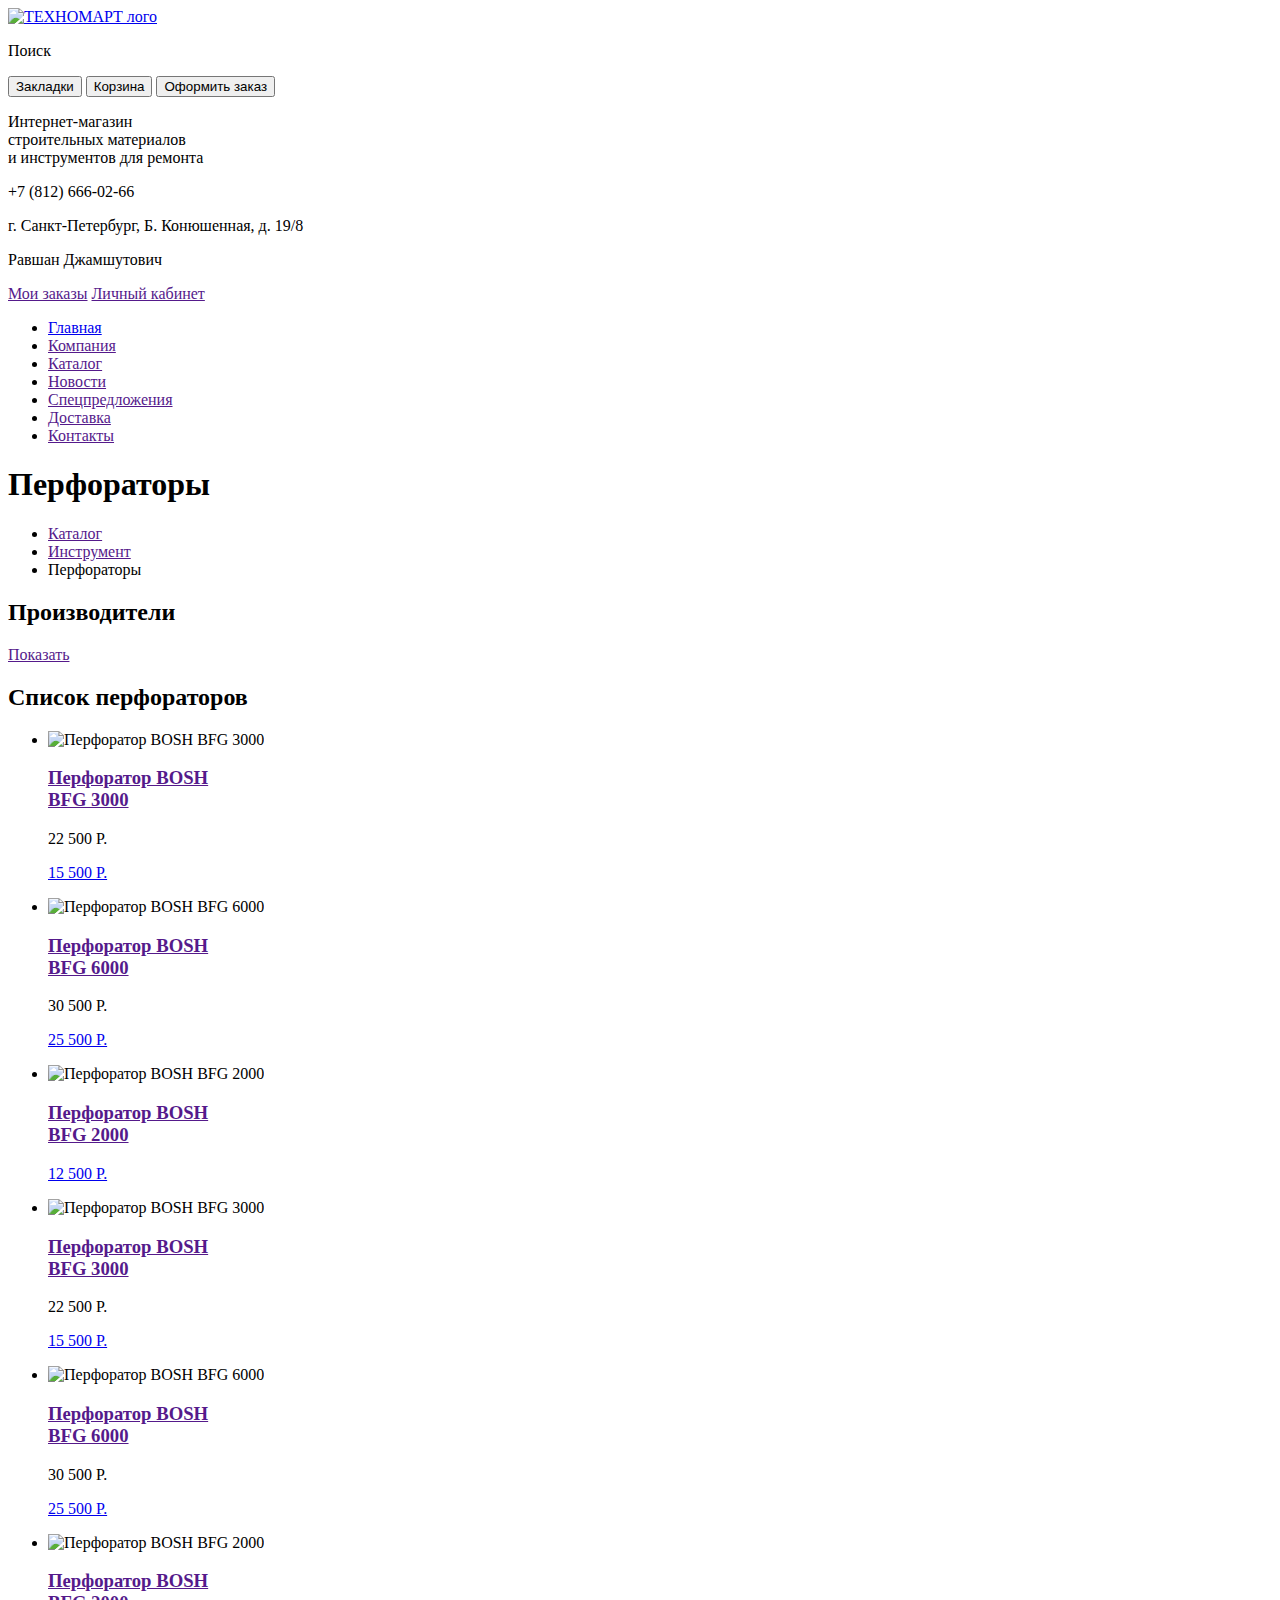
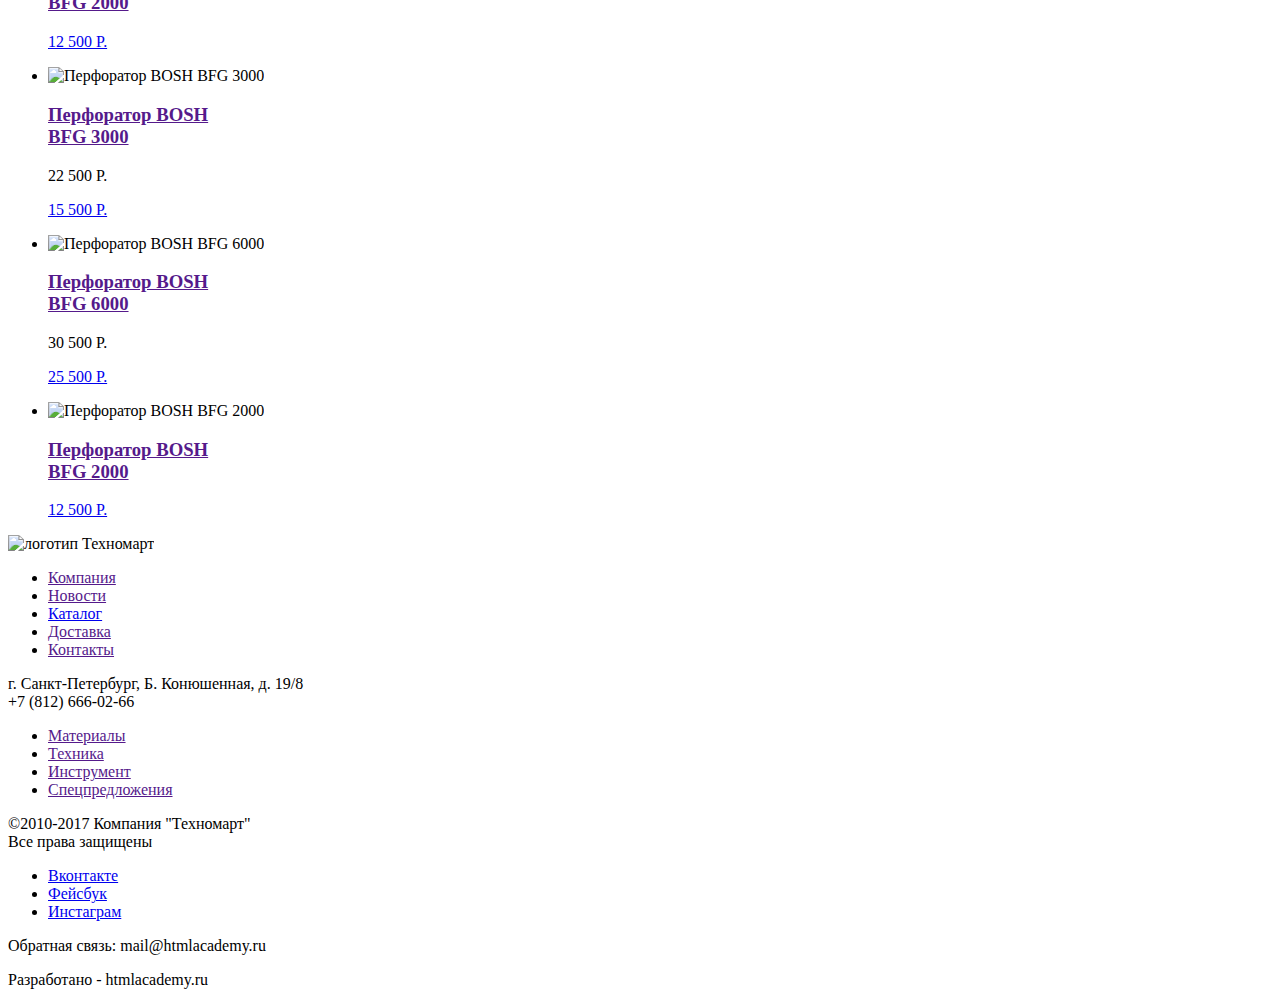
==== catalog-1000.html @ b05a65b6 "Revert "Revert "верстка внутренней страницы""" ====
<!DOCTYPE html>
<html lang="en">
<head>
    <meta charset="UTF-8">
    <title>КАталог Техномарт</title>
</head>
<body>
  <header>
    <nav>
                    <div> 
                     <a href="index.html">
                      <img src="img/logo.svg" alt="ТЕХНОМАРТ лого" width="320" height="150">
                     </a>
                     <p>Поиск <!-- Здесь будет форма --></p>
                   
                     <input type="button" value="Закладки">
                     <input type="button" value="Корзина">
                     <input type="button" value="Оформить заказ">
                   </div>
                   <p>Интернет-магазин<br> строительных материалов<br> и инструментов для ремонта</p>
                   <div>
                     <span>+7 (812) 666-02-66</span>
                     <p>г. Санкт-Петербург, Б. Конюшенная, д. 19/8</p>
                   </div>
                   
                     <p>
                       <span>Равшан Джамшутович</span>
                     </p>
                     <a href="">Мои заказы</a>
                     <a href="">Личный кабинет</a>
                     <ul>
                     <li><a href="index.html">Главная</a></li>
                     <li><a href="">Компания</a></li>
                     <li><a href="">Каталог</a></li>
                     <li><a href="">Новости</a></li>
                     <li><a href="">Спецпредложения</a></li>
                     <li><a href="">Доставка</a></li>
                     <li><a href="">Контакты</a></li>
                     </ul>
                     
                    </nav>
  </header>
<main>
        <h1>Перфораторы</h1>
        <ul>
            <li><a href="">Каталог</a></li>
            <li><a href="">Инструмент</a></li>
            <li>Перфораторы</li>
        </ul>
      <section>
        <!--здесь позже будет блок с фильтром слева-->
      </section>  
      <section>
          <!--здесь позже будет блок с фильтром горизонтально-->
        </section> 
      <section>
        <h2>Производители</h2>
        <!--тут будет форма-->
        <a href="">Показать</a>
      </section>
      <section>
        <h2>Список перфораторов</h2>
        <ul>
          <li>            
            <p>
              <img src="img/" width="220" height="165" alt="Перфоратор BOSH BFG 3000">
            </p>  
            <h3>
              <a href=""><span>Перфоратор BOSH</span><br> <span>BFG 3000</span></a>
            </h3>
              <p><span>22 500 P.</span></p>
            <p><a href="#">15 500 P.</a></p>
              
          </li>
          <li>              
              <p>
                <img src="img/" width="220" height="165" alt="Перфоратор BOSH BFG 6000">
              </p> 
            <h3> 
              <a href=""><span>Перфоратор BOSH</span><br> <span>BFG 6000</span></a>
            </h3>
              <p><span>30 500 P.</span></p>
              <p><a href="#">25 500 P.</a></p>
                
            </li>
            <li>                
                <p>
                  <img src="img/" width="220" height="165" alt="Перфоратор BOSH BFG 2000">
                </p>
              <h3>  
                <a href=""><span>Перфоратор BOSH</span><br> <span>BFG 2000</span></a>
              </h3>
                <p><a href="#">12 500 P.</a></p>                  
              </li>
              <li>                  
                  <p>
                    <img src="img/" width="220" height="165" alt="Перфоратор BOSH BFG 3000">
                  </p>
                  <h3>  
                  <a href=""><span>Перфоратор BOSH</span><br> <span>BFG 3000</span></a>
                  </h3>
                  <p><span>22 500 P.</span></p>
                  <p><a href="#">15 500 P.</a></p>                  
                </li>
                <li>                    
                    <p>
                      <img src="img/" width="220" height="165" alt="Перфоратор BOSH BFG 6000">
                    </p> 
                  <h3> 
                    <a href=""><span>Перфоратор BOSH</span><br> <span>BFG 6000</span></a>
                  </h3>
                    <p><span>30 500 P.</span></p>
                    <p><a href="#">25 500 P.</a></p>                      
                  </li>
                  <li>                      
                      <p>
                        <img src="img/" width="220" height="165" alt="Перфоратор BOSH BFG 2000">
                      </p> 
                    <h3> 
                      <a href=""><span>Перфоратор BOSH</span><br> <span>BFG 2000</span></a>
                    </h3> 
                      <p><a href="#">12 500 P.</a></p>                       
                    </li>
                    <li>                        
                        <p>
                          <img src="img/" width="220" height="165" alt="Перфоратор BOSH BFG 3000">
                        </p> 
                      <h3> 
                        <a href=""><span>Перфоратор BOSH</span><br> <span>BFG 3000</span></a>
                      </h3>
                        <p><span>22 500 P.</span></p>
                        <p><a href="#">15 500 P.</a></p>                          
                      </li>
                      <li>                          
                          <p>
                            <img src="img/" width="220" height="165" alt="Перфоратор BOSH BFG 6000">
                          </p>  
                        <h3>
                          <a href=""><span>Перфоратор BOSH</span><br> <span>BFG 6000</span></a>
                        </h3> 
                          <p><span>30 500 P.</span></p>
                          <p><a href="#">25 500 P.</a></p>                           
                        </li>                        
                          <li>                              
                              <p>
                                <img src="img/" width="220" height="165" alt="Перфоратор BOSH BFG 2000">
                              </p>
                            <h3>  
                              <a href=""><span>Перфоратор BOSH</span><br> <span>BFG 2000</span></a>
                            </h3> 
                              <p><a href="#">12 500 P.</a></p>                               
                            </li>

        </ul>
      </section>
      <section>
        <!--тут будет навигация каталога-->
      </section>
      <section>
        <!--тут будет секция "пара слов о перфораторах"-->
      </section>

  <footer>
      <div>
          <a>
            <img src="img/logo.svg" alt="логотип Техномарт">
          </a>
          <ul>
            <li><a href="">Компания</a></li>
            <li><a href="">Новости</a></li>
            <li><a href="catalog.html">Каталог</a></li>
            <li><a href="">Доставка</a></li>
            <li><a href="">Контакты</a></li>
          </ul>
          <p>
            г. Санкт-Петербург, Б. Конюшенная, д. 19/8<br>
            +7 (812) 666-02-66
          </p>
          <ul>
              <li><a href="">Материалы</a></li>
              <li><a href="">Техника</a></li>
              <li><a href="">Инструмент</a></li>
              <li><a href="">Спецпредложения</a></li>
          </ul>
          </div>
          <div>
          <p>
              ©2010-2017 Компания "Техномарт"<br>Все права защищены
          </p>
          </div>
          <div>
            <ul>
                <li><a href="#">Вконтакте</a></li>
                <li><a href="#">Фейсбук</a></li>
                <li><a href="#">Инстаграм</a></li>
            </ul>
          </div>
          <p>Обратная связь: <span>mail@htmlacademy.ru</span></p>
          <p>Разработано - <span>htmlacademy.ru</span></p>
  </footer>
</main>

</body>
</html>
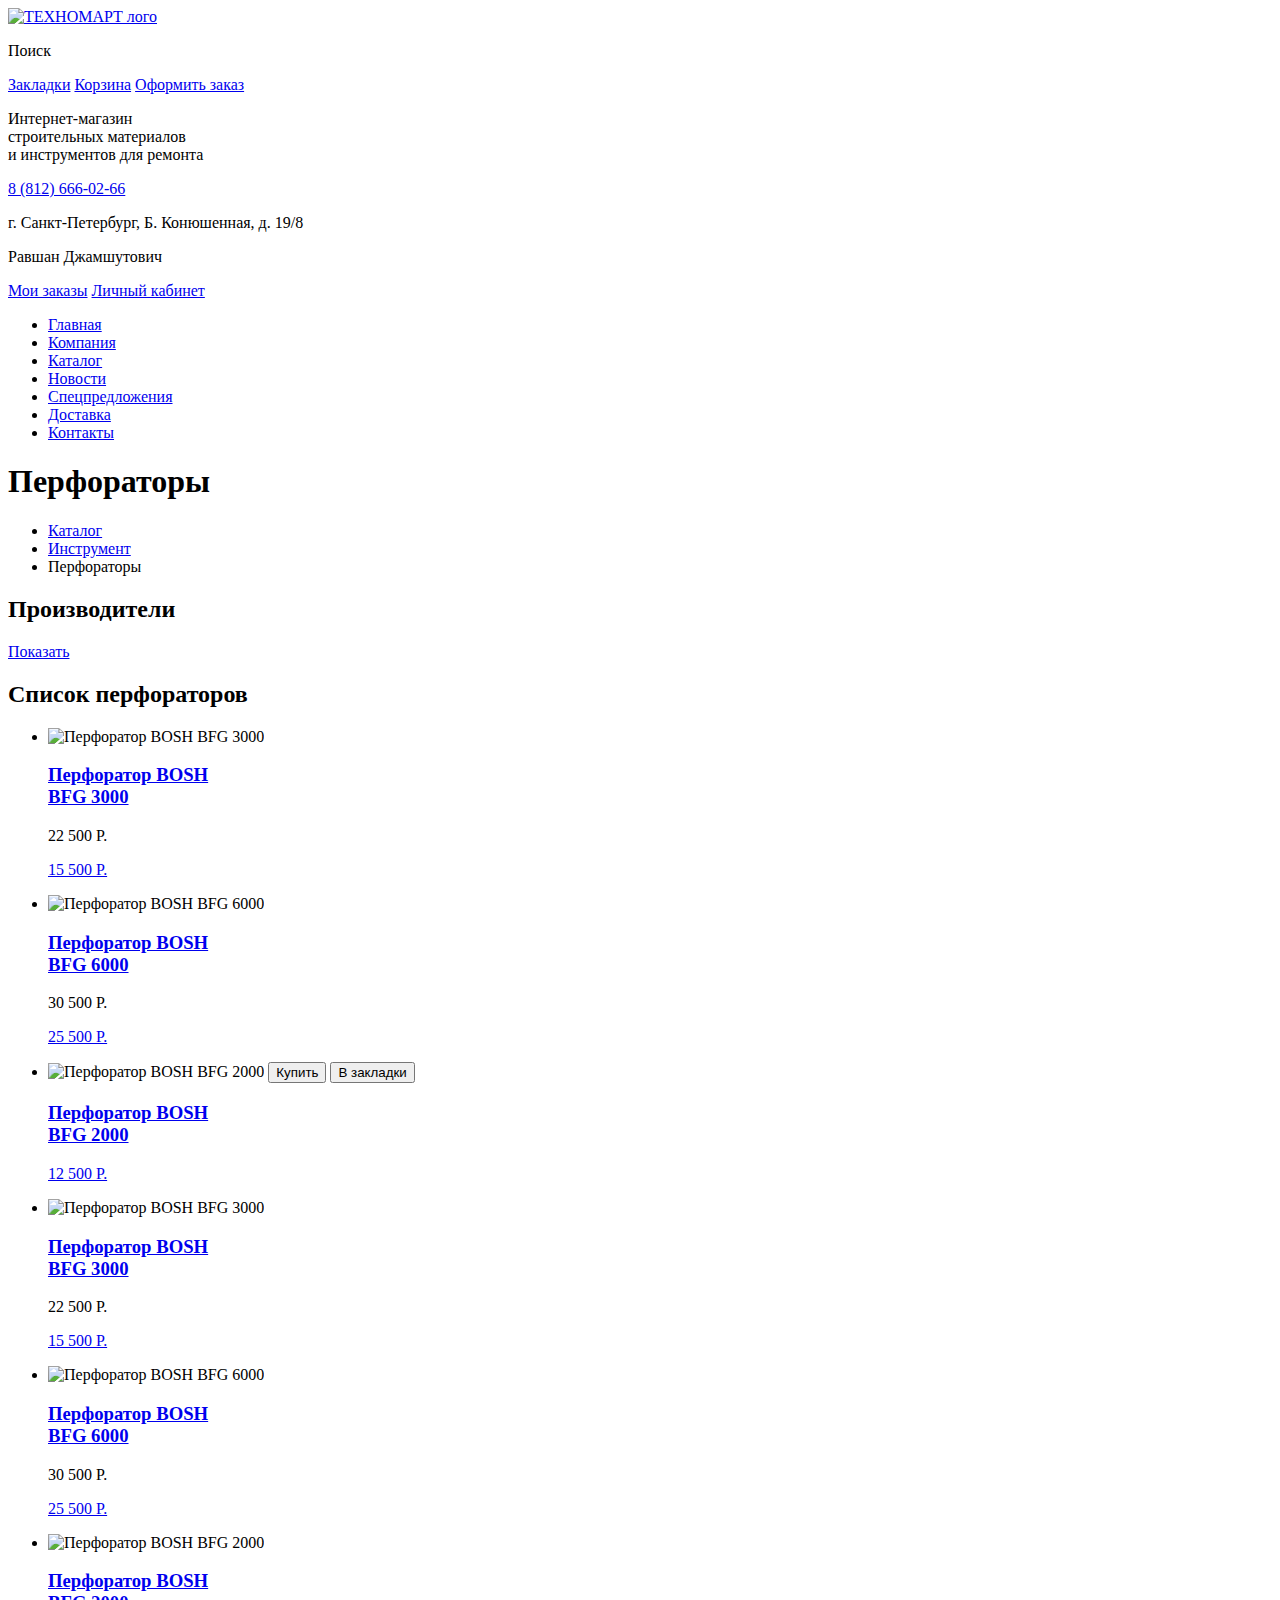
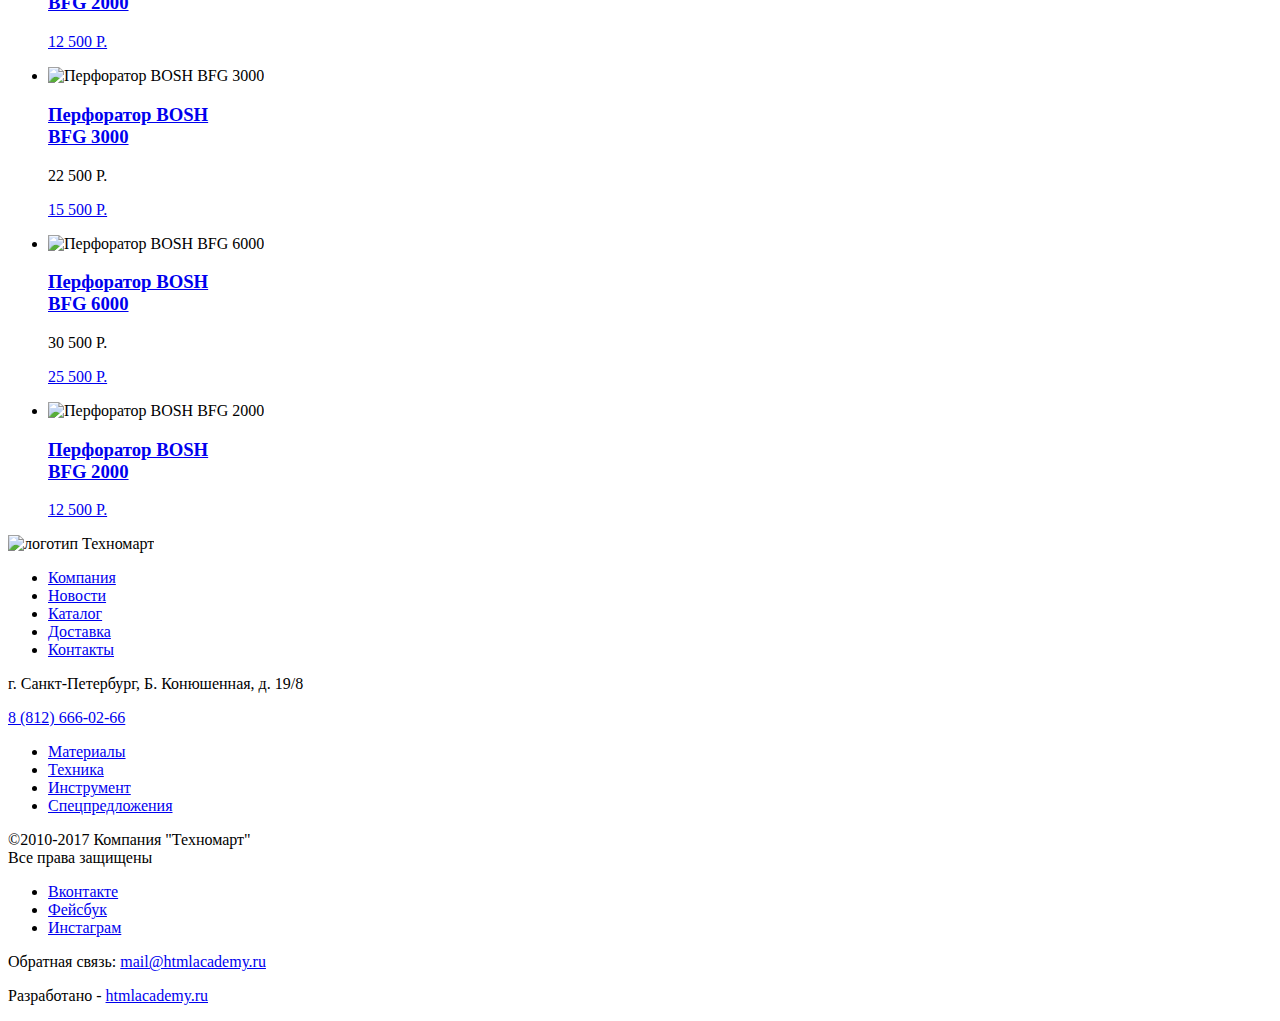
==== commit 3747dd8b: "Исправила телефон в теге" ====
--- a/catalog-1000.html
+++ b/catalog-1000.html
@@ -7,150 +7,108 @@
 <body>
   <header>
     <nav>
-                    <div> 
-                     <a href="index.html">
-                      <img src="img/logo.svg" alt="ТЕХНОМАРТ лого" width="320" height="150">
-                     </a>
-                     <p>Поиск <!-- Здесь будет форма --></p>
-                   
-                     <input type="button" value="Закладки">
-                     <input type="button" value="Корзина">
-                     <input type="button" value="Оформить заказ">
-                   </div>
-                   <p>Интернет-магазин<br> строительных материалов<br> и инструментов для ремонта</p>
-                   <div>
-                     <span>+7 (812) 666-02-66</span>
-                     <p>г. Санкт-Петербург, Б. Конюшенная, д. 19/8</p>
-                   </div>
-                   
-                     <p>
-                       <span>Равшан Джамшутович</span>
-                     </p>
-                     <a href="">Мои заказы</a>
-                     <a href="">Личный кабинет</a>
-                     <ul>
-                     <li><a href="index.html">Главная</a></li>
-                     <li><a href="">Компания</a></li>
-                     <li><a href="">Каталог</a></li>
-                     <li><a href="">Новости</a></li>
-                     <li><a href="">Спецпредложения</a></li>
-                     <li><a href="">Доставка</a></li>
-                     <li><a href="">Контакты</a></li>
-                     </ul>
-                     
-                    </nav>
+      <div>
+        <a href="index.html">
+          <img src="img/logo.svg" alt="ТЕХНОМАРТ лого" width="320" height="150">
+        </a>
+          <p>Поиск <!-- Здесь будет форма --></p>
+           <a href="#">Закладки</a>
+           <a href="#">Корзина</a>
+           <a href="#">Оформить заказ</a>
+      </div>
+        <p>Интернет-магазин<br> строительных материалов<br> и инструментов для ремонта</p>
+          <div>
+            <a href="tel:+78126660266">8 (812) 666-02-66</a>
+              <p>г. Санкт-Петербург, Б. Конюшенная, д. 19/8</p>
+          </div>
+            <p><span>Равшан Джамшутович</span></p>
+              <a href="#">Мои заказы</a>
+              <a href="#">Личный кабинет</a>
+                <ul>
+                  <li><a href="index.html">Главная</a></li>
+                  <li><a href="#">Компания</a></li>
+                  <li><a href="#">Каталог</a></li>
+                  <li><a href="#">Новости</a></li>
+                  <li><a href="#">Спецпредложения</a></li>
+                  <li><a href="#">Доставка</a></li>
+                  <li><a href="#">Контакты</a></li>
+                </ul>
+    </nav>
   </header>
 <main>
-        <h1>Перфораторы</h1>
-        <ul>
-            <li><a href="">Каталог</a></li>
-            <li><a href="">Инструмент</a></li>
-            <li>Перфораторы</li>
-        </ul>
+  <h1>Перфораторы</h1>
+    <ul>
+      <li><a href="#">Каталог</a></li>
+      <li><a href="#">Инструмент</a></li>
+      <li>Перфораторы</li>
+    </ul>
       <section>
         <!--здесь позже будет блок с фильтром слева-->
-      </section>  
+      </section>
       <section>
           <!--здесь позже будет блок с фильтром горизонтально-->
-        </section> 
+      </section>
       <section>
         <h2>Производители</h2>
-        <!--тут будет форма-->
-        <a href="">Показать</a>
+         <!--тут будет форма-->
+           <a href="#">Показать</a>
       </section>
       <section>
         <h2>Список перфораторов</h2>
         <ul>
-          <li>            
-            <p>
-              <img src="img/" width="220" height="165" alt="Перфоратор BOSH BFG 3000">
-            </p>  
-            <h3>
-              <a href=""><span>Перфоратор BOSH</span><br> <span>BFG 3000</span></a>
-            </h3>
-              <p><span>22 500 P.</span></p>
-            <p><a href="#">15 500 P.</a></p>
-              
+          <li>
+             <img src="img/" width="220" height="165" alt="Перфоратор BOSH BFG 3000">
+               <h3><a href="#">Перфоратор BOSH<br> <span>BFG 3000</a></h3>
+                 <p><span>22 500 P.</span></p>
+                 <p><a href="#">15 500 P.</a></>
           </li>
-          <li>              
-              <p>
-                <img src="img/" width="220" height="165" alt="Перфоратор BOSH BFG 6000">
-              </p> 
-            <h3> 
-              <a href=""><span>Перфоратор BOSH</span><br> <span>BFG 6000</span></a>
-            </h3>
-              <p><span>30 500 P.</span></p>
-              <p><a href="#">25 500 P.</a></p>
-                
-            </li>
-            <li>                
-                <p>
-                  <img src="img/" width="220" height="165" alt="Перфоратор BOSH BFG 2000">
-                </p>
-              <h3>  
-                <a href=""><span>Перфоратор BOSH</span><br> <span>BFG 2000</span></a>
-              </h3>
-                <p><a href="#">12 500 P.</a></p>                  
-              </li>
-              <li>                  
-                  <p>
-                    <img src="img/" width="220" height="165" alt="Перфоратор BOSH BFG 3000">
-                  </p>
-                  <h3>  
-                  <a href=""><span>Перфоратор BOSH</span><br> <span>BFG 3000</span></a>
-                  </h3>
-                  <p><span>22 500 P.</span></p>
-                  <p><a href="#">15 500 P.</a></p>                  
-                </li>
-                <li>                    
-                    <p>
-                      <img src="img/" width="220" height="165" alt="Перфоратор BOSH BFG 6000">
-                    </p> 
-                  <h3> 
-                    <a href=""><span>Перфоратор BOSH</span><br> <span>BFG 6000</span></a>
-                  </h3>
-                    <p><span>30 500 P.</span></p>
-                    <p><a href="#">25 500 P.</a></p>                      
-                  </li>
-                  <li>                      
-                      <p>
-                        <img src="img/" width="220" height="165" alt="Перфоратор BOSH BFG 2000">
-                      </p> 
-                    <h3> 
-                      <a href=""><span>Перфоратор BOSH</span><br> <span>BFG 2000</span></a>
-                    </h3> 
-                      <p><a href="#">12 500 P.</a></p>                       
-                    </li>
-                    <li>                        
-                        <p>
-                          <img src="img/" width="220" height="165" alt="Перфоратор BOSH BFG 3000">
-                        </p> 
-                      <h3> 
-                        <a href=""><span>Перфоратор BOSH</span><br> <span>BFG 3000</span></a>
-                      </h3>
-                        <p><span>22 500 P.</span></p>
-                        <p><a href="#">15 500 P.</a></p>                          
-                      </li>
-                      <li>                          
-                          <p>
-                            <img src="img/" width="220" height="165" alt="Перфоратор BOSH BFG 6000">
-                          </p>  
-                        <h3>
-                          <a href=""><span>Перфоратор BOSH</span><br> <span>BFG 6000</span></a>
-                        </h3> 
-                          <p><span>30 500 P.</span></p>
-                          <p><a href="#">25 500 P.</a></p>                           
-                        </li>                        
-                          <li>                              
-                              <p>
-                                <img src="img/" width="220" height="165" alt="Перфоратор BOSH BFG 2000">
-                              </p>
-                            <h3>  
-                              <a href=""><span>Перфоратор BOSH</span><br> <span>BFG 2000</span></a>
-                            </h3> 
-                              <p><a href="#">12 500 P.</a></p>                               
-                            </li>
-
+          <li>
+            <img src="img/" width="220" height="165" alt="Перфоратор BOSH BFG 6000">
+              <h3><a href="#">Перфоратор BOSH<br> BFG 6000</a></h3>
+                <p><span>30 500 P.</span></p>
+                <p><a href="#">25 500 P.</a></p>
+          </li>
+          <li>
+              <img src="img/" width="220" height="165" alt="Перфоратор BOSH BFG 2000">
+                <button type="button">Купить</button>
+                <button type="button">В закладки</button>
+                  <h3><a href="#">Перфоратор BOSH<br> BFG 2000</a></h3>
+                    <p><a href="#">12 500 P.</a></p>
+          </li>
+          <li>
+            <img src="img/" width="220" height="165" alt="Перфоратор BOSH BFG 3000">
+              <h3><a href="#">Перфоратор BOSH<br> BFG 3000</a></h3>
+                <p><span>22 500 P.</span></p>
+                <p><a href="#">15 500 P.</a></p>
+          </li>
+          <li>
+            <img src="img/" width="220" height="165" alt="Перфоратор BOSH BFG 6000">
+              <h3><a href="#">Перфоратор BOSH<br> BFG 6000</a></h3>
+                <p><span>30 500 P.</span></p>
+                <p><a href="#">25 500 P.</a></p>
+          </li>
+          <li>
+            <img src="img/" width="220" height="165" alt="Перфоратор BOSH BFG 2000">
+              <h3><a href="#">Перфоратор BOSH<br> BFG 2000</a></h3>
+                <p><a href="#">12 500 P.</a></p>
+          </li>
+          <li>
+            <img src="img/" width="220" height="165" alt="Перфоратор BOSH BFG 3000">
+              <h3><a href="#">Перфоратор BOSH<br> BFG 3000</a></h3>
+                <p><span>22 500 P.</span></p>
+                <p><a href="#">15 500 P.</a></p>
+          </li>
+          <li>
+            <img src="img/" width="220" height="165" alt="Перфоратор BOSH BFG 6000">
+              <h3><a href="#">Перфоратор BOSH<br> BFG 6000</a></h3>
+                <p><span>30 500 P.</span></p>
+                <p><a href="#">25 500 P.</a></p>
+          </li>
+          <li>
+            <img src="img/" width="220" height="165" alt="Перфоратор BOSH BFG 2000">
+              <h3><a href="#">Перфоратор BOSH<br>BFG 2000</a></h3>
+                <p><a href="#">12 500 P.</a></p>
+          </li>
         </ul>
       </section>
       <section>
@@ -161,44 +119,38 @@
       </section>
 
   <footer>
-      <div>
-          <a>
-            <img src="img/logo.svg" alt="логотип Техномарт">
-          </a>
-          <ul>
-            <li><a href="">Компания</a></li>
-            <li><a href="">Новости</a></li>
-            <li><a href="catalog.html">Каталог</a></li>
-            <li><a href="">Доставка</a></li>
-            <li><a href="">Контакты</a></li>
-          </ul>
-          <p>
-            г. Санкт-Петербург, Б. Конюшенная, д. 19/8<br>
-            +7 (812) 666-02-66
-          </p>
-          <ul>
-              <li><a href="">Материалы</a></li>
-              <li><a href="">Техника</a></li>
-              <li><a href="">Инструмент</a></li>
-              <li><a href="">Спецпредложения</a></li>
-          </ul>
-          </div>
-          <div>
-          <p>
-              ©2010-2017 Компания "Техномарт"<br>Все права защищены
-          </p>
-          </div>
-          <div>
-            <ul>
-                <li><a href="#">Вконтакте</a></li>
-                <li><a href="#">Фейсбук</a></li>
-                <li><a href="#">Инстаграм</a></li>
-            </ul>
-          </div>
-          <p>Обратная связь: <span>mail@htmlacademy.ru</span></p>
-          <p>Разработано - <span>htmlacademy.ru</span></p>
+   <div>
+     <a><img src="img/logo.svg" alt="логотип Техномарт"></a>
+      <ul>
+        <li><a href="#">Компания</a></li>
+        <li><a href="#">Новости</a></li>
+        <li><a href="#">Каталог</a></li>
+        <li><a href="#">Доставка</a></li>
+        <li><a href="#">Контакты</a></li>
+      </ul>
+        <p>г. Санкт-Петербург, Б. Конюшенная, д. 19/8<br></p>
+          <a href="tel:+78126660266">8 (812) 666-02-66</a>
+           <ul>
+            <li><a href="#">Материалы</a></li>
+            <li><a href="#">Техника</a></li>
+            <li><a href="#">Инструмент</a></li>
+            <li><a href="#">Спецпредложения</a></li>
+           </ul>
+    </div>
+    <div>
+      <p>©2010-2017 Компания "Техномарт"<br>Все права защищены</p>
+    </div>
+    <div>
+      <ul>
+        <li><a href="#">Вконтакте</a></li>
+        <li><a href="#">Фейсбук</a></li>
+        <li><a href="#">Инстаграм</a></li>
+      </ul>
+    </div>
+      <p>Обратная связь: <a href="mailto:mail@htmlacademy.ru">mail@htmlacademy.ru</a></p>
+      <p>Разработано - <a href="htmlacademy.ru">htmlacademy.ru</a></p>
   </footer>
 </main>
 
 </body>
-</html>+</html>
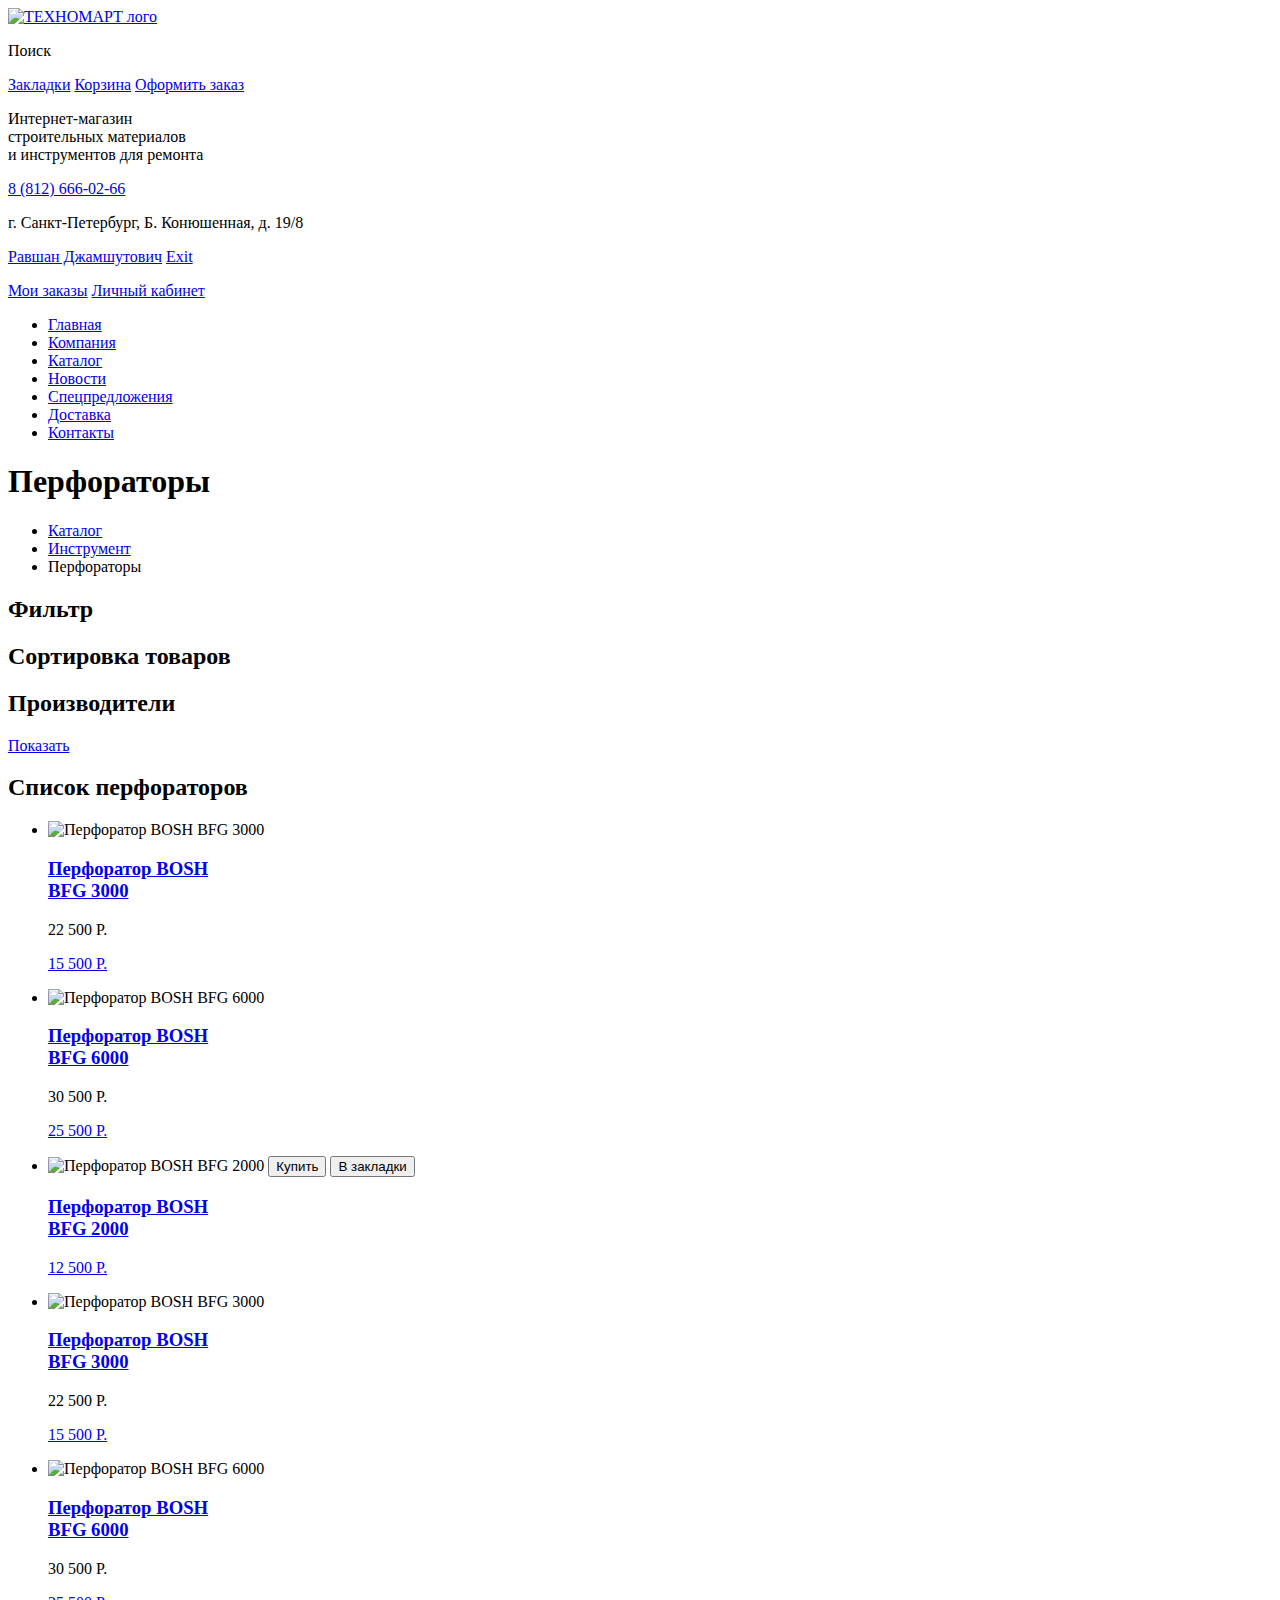
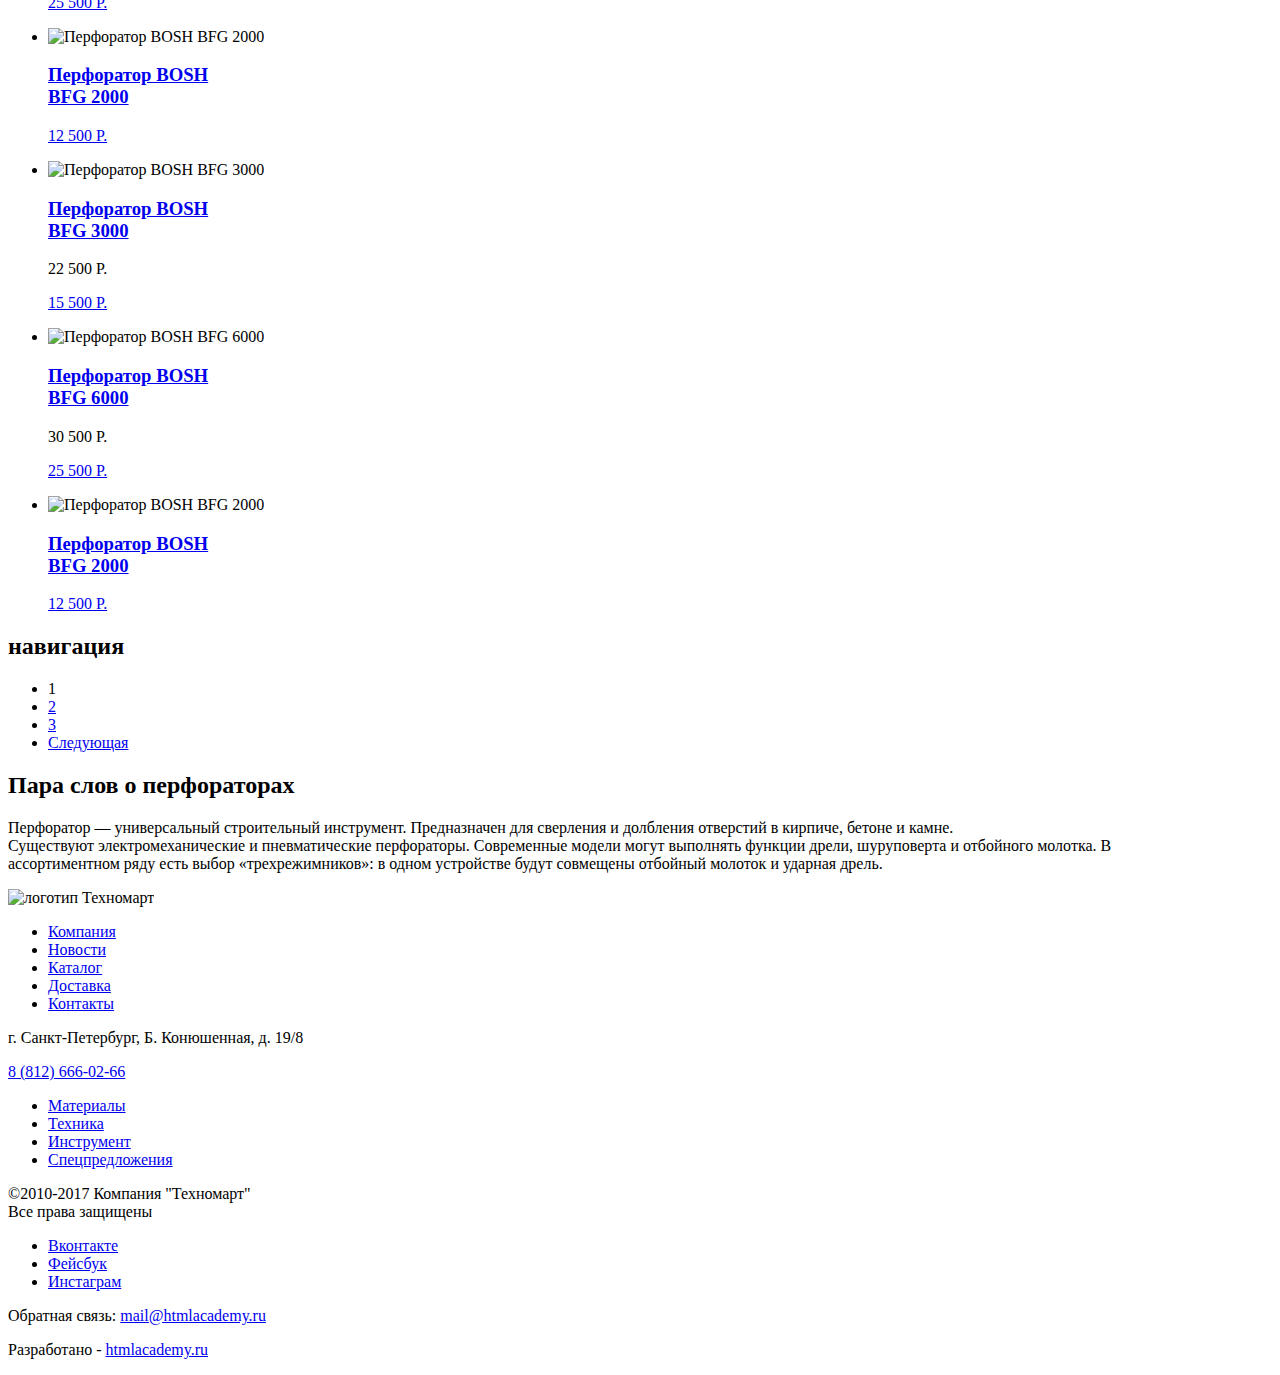
==== commit 2b8e387d: "Убрала <span>, добавила заголовок Навигации по страницам" ====
--- a/catalog-1000.html
+++ b/catalog-1000.html
@@ -11,146 +11,159 @@
         <a href="index.html">
           <img src="img/logo.svg" alt="ТЕХНОМАРТ лого" width="320" height="150">
         </a>
-          <p>Поиск <!-- Здесь будет форма --></p>
-           <a href="#">Закладки</a>
-           <a href="#">Корзина</a>
-           <a href="#">Оформить заказ</a>
+        <p>Поиск <!-- Здесь будет форма --></p>
+        <a href="#">Закладки</a>
+        <a href="#">Корзина</a>
+        <a href="#">Оформить заказ</a>
       </div>
-        <p>Интернет-магазин<br> строительных материалов<br> и инструментов для ремонта</p>
-          <div>
-            <a href="tel:+78126660266">8 (812) 666-02-66</a>
-              <p>г. Санкт-Петербург, Б. Конюшенная, д. 19/8</p>
-          </div>
-            <p><span>Равшан Джамшутович</span></p>
-              <a href="#">Мои заказы</a>
-              <a href="#">Личный кабинет</a>
-                <ul>
-                  <li><a href="index.html">Главная</a></li>
-                  <li><a href="#">Компания</a></li>
-                  <li><a href="#">Каталог</a></li>
-                  <li><a href="#">Новости</a></li>
-                  <li><a href="#">Спецпредложения</a></li>
-                  <li><a href="#">Доставка</a></li>
-                  <li><a href="#">Контакты</a></li>
-                </ul>
+      <p>Интернет-магазин<br> строительных материалов<br> и инструментов для ремонта</p>
+      <div>
+       <a href="tel:+78126660266">8 (812) 666-02-66</a>
+       <p>г. Санкт-Петербург, Б. Конюшенная, д. 19/8</p>
+      </div>
+      <p>
+      <a href="#">Равшан Джамшутович</a>
+      <a href="#">Exit</a>
+      </p>
+      <a href="#">Мои заказы</a>
+      <a href="#">Личный кабинет</a>
+      <ul>
+        <li><a href="index.html">Главная</a></li>
+        <li><a href="#">Компания</a></li>
+        <li><a href="#">Каталог</a></li>
+        <li><a href="#">Новости</a></li>
+        <li><a href="#">Спецпредложения</a></li>
+        <li><a href="#">Доставка</a></li>
+        <li><a href="#">Контакты</a></li>
+      </ul>
     </nav>
   </header>
-<main>
-  <h1>Перфораторы</h1>
+    <main>
+    <h1>Перфораторы</h1>
     <ul>
       <li><a href="#">Каталог</a></li>
       <li><a href="#">Инструмент</a></li>
       <li>Перфораторы</li>
     </ul>
-      <section>
-        <!--здесь позже будет блок с фильтром слева-->
-      </section>
-      <section>
-          <!--здесь позже будет блок с фильтром горизонтально-->
-      </section>
-      <section>
-        <h2>Производители</h2>
-         <!--тут будет форма-->
-           <a href="#">Показать</a>
-      </section>
-      <section>
-        <h2>Список перфораторов</h2>
-        <ul>
-          <li>
-             <img src="img/" width="220" height="165" alt="Перфоратор BOSH BFG 3000">
-               <h3><a href="#">Перфоратор BOSH<br> <span>BFG 3000</a></h3>
-                 <p><span>22 500 P.</span></p>
-                 <p><a href="#">15 500 P.</a></>
-          </li>
-          <li>
-            <img src="img/" width="220" height="165" alt="Перфоратор BOSH BFG 6000">
-              <h3><a href="#">Перфоратор BOSH<br> BFG 6000</a></h3>
-                <p><span>30 500 P.</span></p>
-                <p><a href="#">25 500 P.</a></p>
-          </li>
-          <li>
-              <img src="img/" width="220" height="165" alt="Перфоратор BOSH BFG 2000">
-                <button type="button">Купить</button>
-                <button type="button">В закладки</button>
-                  <h3><a href="#">Перфоратор BOSH<br> BFG 2000</a></h3>
-                    <p><a href="#">12 500 P.</a></p>
-          </li>
-          <li>
-            <img src="img/" width="220" height="165" alt="Перфоратор BOSH BFG 3000">
-              <h3><a href="#">Перфоратор BOSH<br> BFG 3000</a></h3>
-                <p><span>22 500 P.</span></p>
-                <p><a href="#">15 500 P.</a></p>
-          </li>
-          <li>
-            <img src="img/" width="220" height="165" alt="Перфоратор BOSH BFG 6000">
-              <h3><a href="#">Перфоратор BOSH<br> BFG 6000</a></h3>
-                <p><span>30 500 P.</span></p>
-                <p><a href="#">25 500 P.</a></p>
-          </li>
-          <li>
-            <img src="img/" width="220" height="165" alt="Перфоратор BOSH BFG 2000">
-              <h3><a href="#">Перфоратор BOSH<br> BFG 2000</a></h3>
-                <p><a href="#">12 500 P.</a></p>
-          </li>
-          <li>
-            <img src="img/" width="220" height="165" alt="Перфоратор BOSH BFG 3000">
-              <h3><a href="#">Перфоратор BOSH<br> BFG 3000</a></h3>
-                <p><span>22 500 P.</span></p>
-                <p><a href="#">15 500 P.</a></p>
-          </li>
-          <li>
-            <img src="img/" width="220" height="165" alt="Перфоратор BOSH BFG 6000">
-              <h3><a href="#">Перфоратор BOSH<br> BFG 6000</a></h3>
-                <p><span>30 500 P.</span></p>
-                <p><a href="#">25 500 P.</a></p>
-          </li>
-          <li>
-            <img src="img/" width="220" height="165" alt="Перфоратор BOSH BFG 2000">
-              <h3><a href="#">Перфоратор BOSH<br>BFG 2000</a></h3>
-                <p><a href="#">12 500 P.</a></p>
-          </li>
-        </ul>
-      </section>
-      <section>
-        <!--тут будет навигация каталога-->
-      </section>
-      <section>
-        <!--тут будет секция "пара слов о перфораторах"-->
-      </section>
-
+    <section>
+      <h2>Фильтр</h2>
+     <!--форма с фильтром -->
+    </section>
+    <section>
+      <h2>Сортировка товаров</h2>
+     <!--форма сортировки товаров-->
+    </section>
+    <section>
+      <h2>Производители</h2>
+       <!--тут будет форма-->
+      <a href="#">Показать</a>
+    </section>
+    <section>
+      <h2>Список перфораторов</h2>
+      <ul>
+        <li>
+          <img src="img/" width="220" height="165" alt="Перфоратор BOSH BFG 3000">
+          <h3><a href="#">Перфоратор BOSH<br> BFG 3000</a></h3>
+          <p>22 500 P.</p>
+          <p><a href="#">15 500 P.</a></p>
+        </li>
+        <li>
+          <img src="img/" width="220" height="165" alt="Перфоратор BOSH BFG 6000">
+          <h3><a href="#">Перфоратор BOSH<br> BFG 6000</a></h3>
+          <p>30 500 P.</p>
+          <p><a href="#">25 500 P.</a></p>
+        </li>
+        <li>
+          <img src="img/" width="220" height="165" alt="Перфоратор BOSH BFG 2000">
+          <button type="button">Купить</button>
+          <button type="button">В закладки</button>
+          <h3><a href="#">Перфоратор BOSH<br> BFG 2000</a></h3>
+          <p><a href="#">12 500 P.</a></p>
+        </li>
+        <li>
+          <img src="img/" width="220" height="165" alt="Перфоратор BOSH BFG 3000">
+          <h3><a href="#">Перфоратор BOSH<br> BFG 3000</a></h3>
+          <p>22 500 P.</p>
+          <p><a href="#">15 500 P.</a></p>
+        </li>
+        <li>
+          <img src="img/" width="220" height="165" alt="Перфоратор BOSH BFG 6000">
+          <h3><a href="#">Перфоратор BOSH<br> BFG 6000</a></h3>
+          <p>30 500 P.</p>
+          <p><a href="#">25 500 P.</a></p>
+        </li>
+        <li>
+          <img src="img/" width="220" height="165" alt="Перфоратор BOSH BFG 2000">
+          <h3><a href="#">Перфоратор BOSH<br> BFG 2000</a></h3>
+          <p><a href="#">12 500 P.</a></p>
+        </li>
+        <li>
+          <img src="img/" width="220" height="165" alt="Перфоратор BOSH BFG 3000">
+          <h3><a href="#">Перфоратор BOSH<br> BFG 3000</a></h3>
+          <p>22 500 P.</p>
+          <p><a href="#">15 500 P.</a></p>
+        </li>
+        <li>
+          <img src="img/" width="220" height="165" alt="Перфоратор BOSH BFG 6000">
+          <h3><a href="#">Перфоратор BOSH<br> BFG 6000</a></h3>
+          <p>30 500 P.</p>
+          <p><a href="#">25 500 P.</a></p>
+        </li>
+        <li>
+          <img src="img/" width="220" height="165" alt="Перфоратор BOSH BFG 2000">
+          <h3><a href="#">Перфоратор BOSH<br>BFG 2000</a></h3>
+          <p><a href="#">12 500 P.</a></p>
+        </li>
+      </ul>
+    </section>
+    <section>
+     <h2>навигация</h2>
+     <ul>
+       <li><a>1</a></li>
+       <li><a href="#">2</a></li>
+       <li><a href="#">3</a></li>
+       <li><a href="#">Следующая</a></li>
+     </ul>
+    </section>
+    <section>
+      <h2>Пара слов о перфораторах</h2>
+      <p>Перфоратор — универсальный строительный инструмент. Предназначен для сверления и долбления отверстий в кирпиче, бетоне и камне.<br>
+         Существуют электромеханические и пневматические перфораторы. Современные модели могут выполнять функции дрели, шуруповерта и отбойного молотка. В <br>ассортиментном ряду есть выбор «трехрежимников»: в одном устройстве будут совмещены отбойный молоток и ударная дрель.</p>
+    </section>
+  </main>
   <footer>
    <div>
-     <a><img src="img/logo.svg" alt="логотип Техномарт"></a>
-      <ul>
-        <li><a href="#">Компания</a></li>
-        <li><a href="#">Новости</a></li>
-        <li><a href="#">Каталог</a></li>
-        <li><a href="#">Доставка</a></li>
-        <li><a href="#">Контакты</a></li>
-      </ul>
-        <p>г. Санкт-Петербург, Б. Конюшенная, д. 19/8<br></p>
-          <a href="tel:+78126660266">8 (812) 666-02-66</a>
-           <ul>
-            <li><a href="#">Материалы</a></li>
-            <li><a href="#">Техника</a></li>
-            <li><a href="#">Инструмент</a></li>
-            <li><a href="#">Спецпредложения</a></li>
-           </ul>
-    </div>
-    <div>
-      <p>©2010-2017 Компания "Техномарт"<br>Все права защищены</p>
-    </div>
-    <div>
-      <ul>
-        <li><a href="#">Вконтакте</a></li>
-        <li><a href="#">Фейсбук</a></li>
-        <li><a href="#">Инстаграм</a></li>
-      </ul>
-    </div>
-      <p>Обратная связь: <a href="mailto:mail@htmlacademy.ru">mail@htmlacademy.ru</a></p>
-      <p>Разработано - <a href="htmlacademy.ru">htmlacademy.ru</a></p>
+    <a><img src="img/logo.svg" alt="логотип Техномарт"></a>
+    <ul>
+      <li><a href="#">Компания</a></li>
+      <li><a href="#">Новости</a></li>
+      <li><a href="#">Каталог</a></li>
+      <li><a href="#">Доставка</a></li>
+      <li><a href="#">Контакты</a></li>
+    </ul>
+    <p>г. Санкт-Петербург, Б. Конюшенная, д. 19/8<br></p>
+    <a href="tel:+78126660266">8 (812) 666-02-66</a>
+    <ul>
+      <li><a href="#">Материалы</a></li>
+      <li><a href="#">Техника</a></li>
+      <li><a href="#">Инструмент</a></li>
+      <li><a href="#">Спецпредложения</a></li>
+    </ul>
+   </div>
+   <div>
+    <p>©2010-2017 Компания "Техномарт"<br>Все права защищены</p>
+   </div>
+   <div>
+    <ul>
+      <li><a href="#">Вконтакте</a></li>
+      <li><a href="#">Фейсбук</a></li>
+      <li><a href="#">Инстаграм</a></li>
+    </ul>
+   </div>
+   <p>Обратная связь: <a href="mailto:mail@htmlacademy.ru">mail@htmlacademy.ru</a></p>
+   <p>Разработано - <a href="https://htmlacademy.ru/intensive/htmlcss">htmlacademy.ru</a></p>
   </footer>
-</main>
+
 
 </body>
 </html>
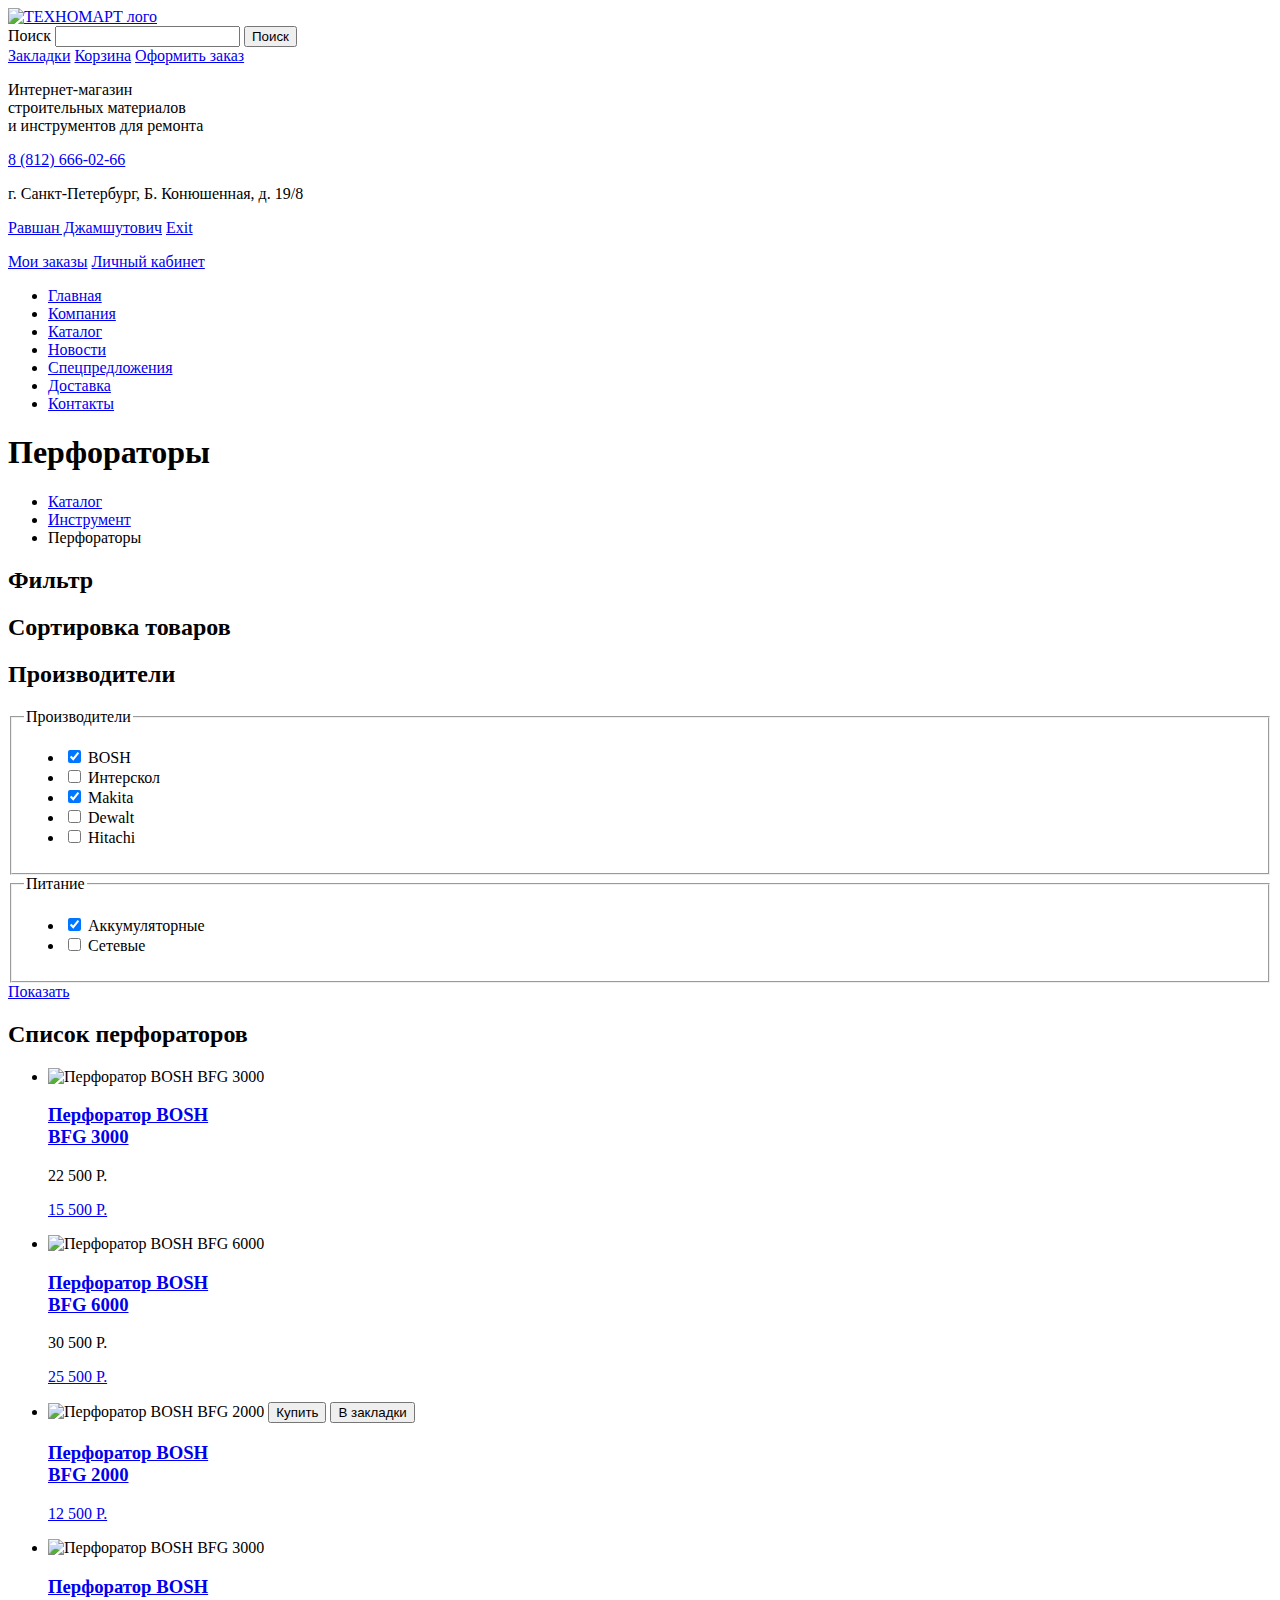
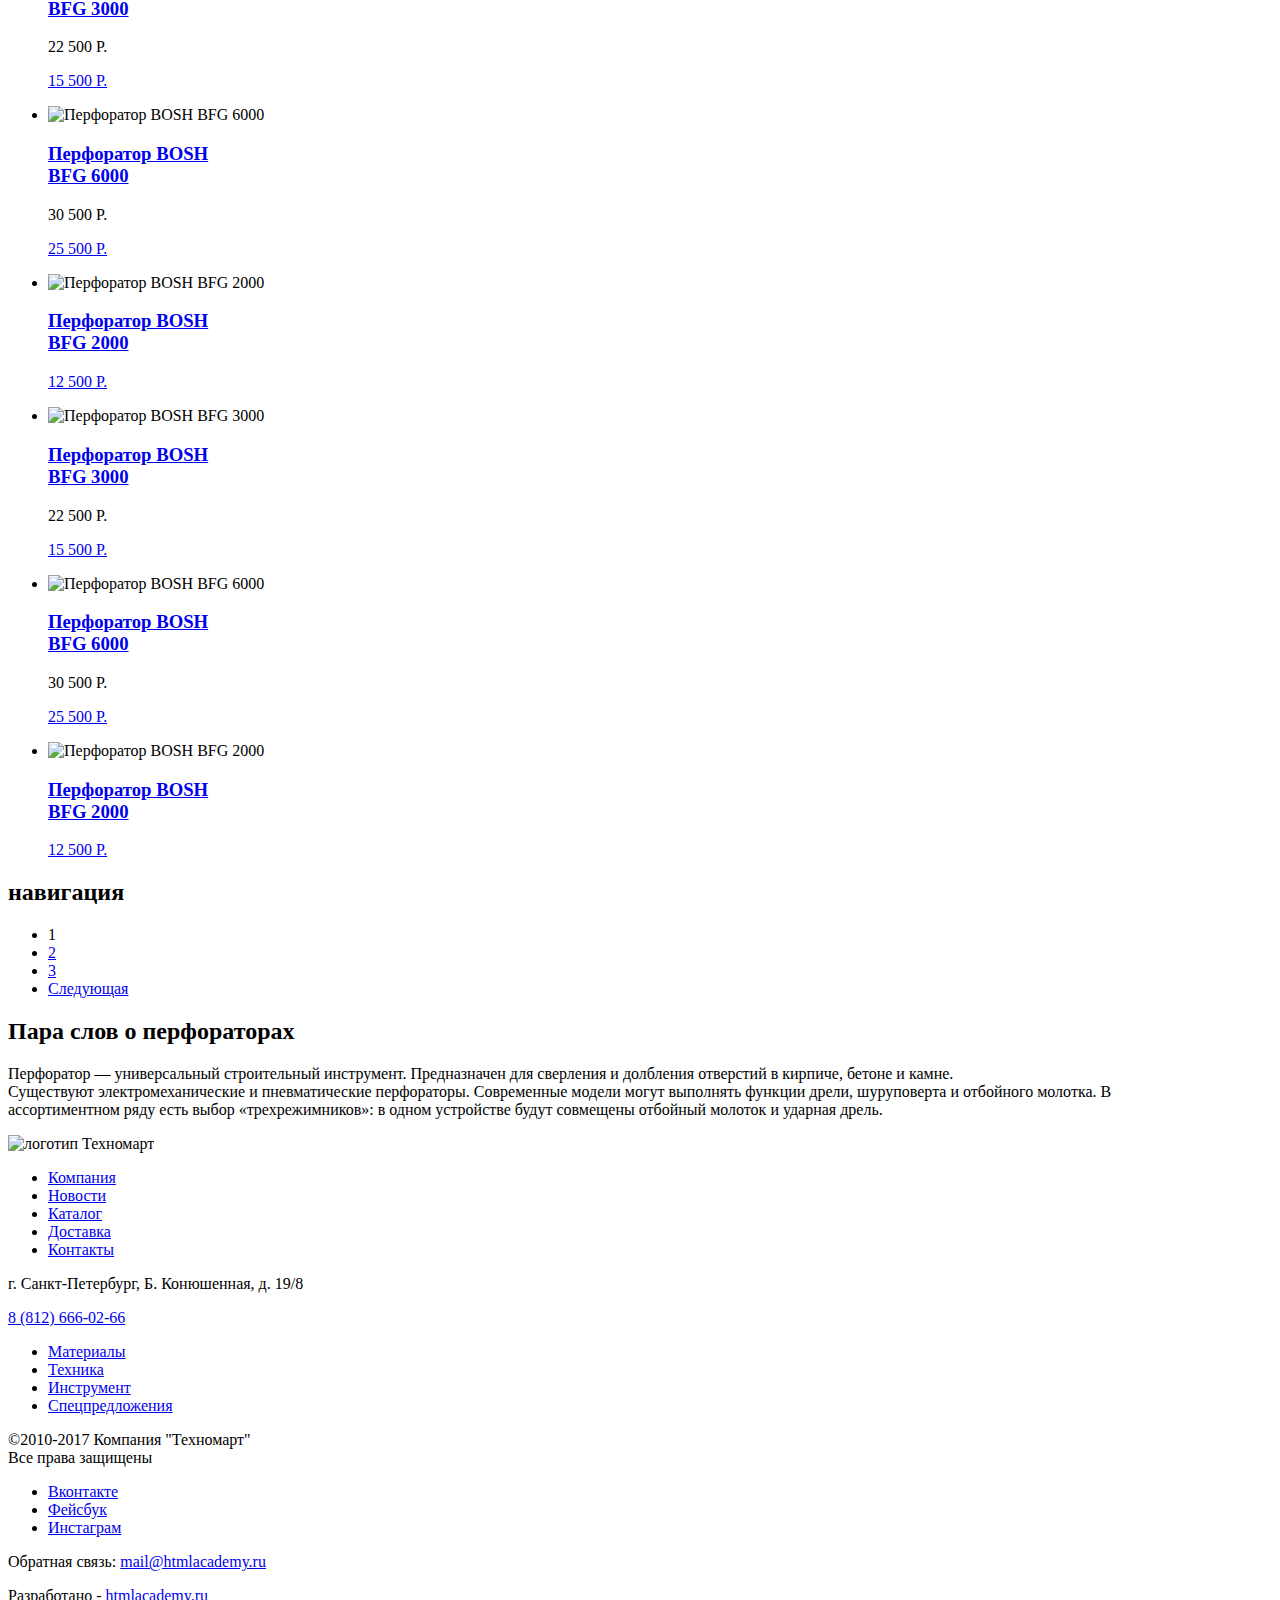
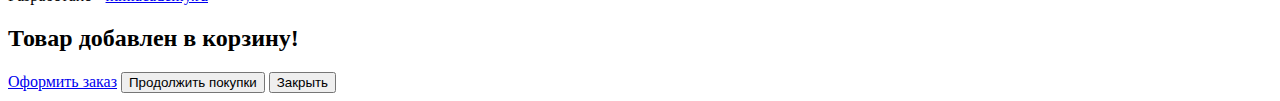
==== commit 2a5d0604: "валидатор, попапы за футер, правка поиска" ====
--- a/catalog-1000.html
+++ b/catalog-1000.html
@@ -9,9 +9,16 @@
     <nav>
       <div>
         <a href="index.html">
-          <img src="img/logo.svg" alt="ТЕХНОМАРТ лого" width="320" height="150">
+          <img src="img/logo.png" alt="ТЕХНОМАРТ лого" width="220" height="47">
         </a>
-        <p>Поиск <!-- Здесь будет форма --></p>
+        <div>
+            <form action="https://echo.htmlacademy.ru" method="GET">
+             <label for="search_field">Поиск
+              <input type="search" id="search_field">
+             </label>
+             <button type="submit">Поиск</button>
+            </form>
+          </div>
         <a href="#">Закладки</a>
         <a href="#">Корзина</a>
         <a href="#">Оформить заказ</a>
@@ -55,62 +62,101 @@
     </section>
     <section>
       <h2>Производители</h2>
-       <!--тут будет форма-->
-      <a href="#">Показать</a>
+       <form action="https://echo.htmlacademy.ru" method="POST">
+        <fieldset>
+        <legend>Производители</legend>
+        <ul>
+          <li>
+            <input type="checkbox" id="bosh_" checked>
+            <label for="bosh_">BOSH</label>
+          </li>
+          <li>
+            <input type="checkbox" id="interskol">
+            <label for="interskol">Интерскол</label>
+          </li>
+          <li>
+            <input type="checkbox" id="makita" checked>
+            <label for="makita">Makita</label>
+          </li>
+          <li>
+            <input type="checkbox" id="dewalt">
+            <label for="dewalt">Dewalt</label>
+          </li>
+          <li>
+            <input type="checkbox" id="hitachi">
+            <label for="hitachi">Hitachi</label>
+          </li>
+        </ul>
+        </fieldset>
+        <fieldset>
+          <legend>Питание</legend>
+            <ul>
+              <li>
+                <input type="checkbox" id="akk" checked>
+                <label for="akk">Аккумуляторные</label>
+              </li>
+              <li>
+                <input type="checkbox" id="setev">
+                <label for="setev">Сетевые</label>
+              </li>
+            </ul>
+        </fieldset>
+        <a href="#">Показать</a>
+       </form>
     </section>
     <section>
       <h2>Список перфораторов</h2>
       <ul>
         <li>
-          <img src="img/" width="220" height="165" alt="Перфоратор BOSH BFG 3000">
+          <img src="img/Perforator_1.png" width="220" height="165" alt="Перфоратор BOSH BFG 3000">
           <h3><a href="#">Перфоратор BOSH<br> BFG 3000</a></h3>
           <p>22 500 P.</p>
           <p><a href="#">15 500 P.</a></p>
         </li>
         <li>
-          <img src="img/" width="220" height="165" alt="Перфоратор BOSH BFG 6000">
+          <img src="img/Perforator_2.png" width="220" height="165" alt="Перфоратор BOSH BFG 6000">
           <h3><a href="#">Перфоратор BOSH<br> BFG 6000</a></h3>
           <p>30 500 P.</p>
           <p><a href="#">25 500 P.</a></p>
         </li>
         <li>
-          <img src="img/" width="220" height="165" alt="Перфоратор BOSH BFG 2000">
+          <img src="img/Perforator_3.png" width="220" height="165" alt="Перфоратор BOSH BFG 2000">
           <button type="button">Купить</button>
           <button type="button">В закладки</button>
           <h3><a href="#">Перфоратор BOSH<br> BFG 2000</a></h3>
           <p><a href="#">12 500 P.</a></p>
         </li>
         <li>
-          <img src="img/" width="220" height="165" alt="Перфоратор BOSH BFG 3000">
+          <img src="img/Perforator_4.png" width="220" height="165" alt="Перфоратор BOSH BFG 3000">
           <h3><a href="#">Перфоратор BOSH<br> BFG 3000</a></h3>
           <p>22 500 P.</p>
           <p><a href="#">15 500 P.</a></p>
         </li>
         <li>
-          <img src="img/" width="220" height="165" alt="Перфоратор BOSH BFG 6000">
+          <img src="img/Perforator_1.png" width="220" height="165" alt="Перфоратор BOSH BFG 6000">
           <h3><a href="#">Перфоратор BOSH<br> BFG 6000</a></h3>
           <p>30 500 P.</p>
           <p><a href="#">25 500 P.</a></p>
         </li>
         <li>
-          <img src="img/" width="220" height="165" alt="Перфоратор BOSH BFG 2000">
+          <img src="img/Perforator_2.png" width="220" height="165" alt="Перфоратор BOSH BFG 2000">
           <h3><a href="#">Перфоратор BOSH<br> BFG 2000</a></h3>
           <p><a href="#">12 500 P.</a></p>
         </li>
         <li>
-          <img src="img/" width="220" height="165" alt="Перфоратор BOSH BFG 3000">
+          <img src="img/Perforator_3.png" width="220" height="165" alt="Перфоратор BOSH BFG 3000">
           <h3><a href="#">Перфоратор BOSH<br> BFG 3000</a></h3>
           <p>22 500 P.</p>
           <p><a href="#">15 500 P.</a></p>
         </li>
         <li>
-          <img src="img/" width="220" height="165" alt="Перфоратор BOSH BFG 6000">
+          <img src="img/Perforator_4.png" width="220" height="165" alt="Перфоратор BOSH BFG 6000">
           <h3><a href="#">Перфоратор BOSH<br> BFG 6000</a></h3>
           <p>30 500 P.</p>
           <p><a href="#">25 500 P.</a></p>
         </li>
         <li>
-          <img src="img/" width="220" height="165" alt="Перфоратор BOSH BFG 2000">
+          <img src="img/Perforator_2.png" width="220" height="165" alt="Перфоратор BOSH BFG 2000">
           <h3><a href="#">Перфоратор BOSH<br>BFG 2000</a></h3>
           <p><a href="#">12 500 P.</a></p>
         </li>
@@ -133,7 +179,7 @@
   </main>
   <footer>
    <div>
-    <a><img src="img/logo.svg" alt="логотип Техномарт"></a>
+    <a><img src="img/Logo_footer.png" width="220" height="68" alt="логотип Техномарт"></a>
     <ul>
       <li><a href="#">Компания</a></li>
       <li><a href="#">Новости</a></li>
@@ -151,7 +197,7 @@
     </ul>
    </div>
    <div>
-    <p>©2010-2017 Компания "Техномарт"<br>Все права защищены</p>
+     <p>©2010-2017 Компания "Техномарт"<br>Все права защищены</p>
    </div>
    <div>
     <ul>
@@ -163,7 +209,13 @@
    <p>Обратная связь: <a href="mailto:mail@htmlacademy.ru">mail@htmlacademy.ru</a></p>
    <p>Разработано - <a href="https://htmlacademy.ru/intensive/htmlcss">htmlacademy.ru</a></p>
   </footer>
-
+    <section>
+      <!--попап окно при добавлении товара в корзину-->
+      <h2>Товар добавлен в корзину!</h2>
+      <a href="#">Оформить заказ</a>
+      <button type="button">Продолжить покупки</button>
+      <button type="button">Закрыть</button>
+    </section>
 
 </body>
 </html>
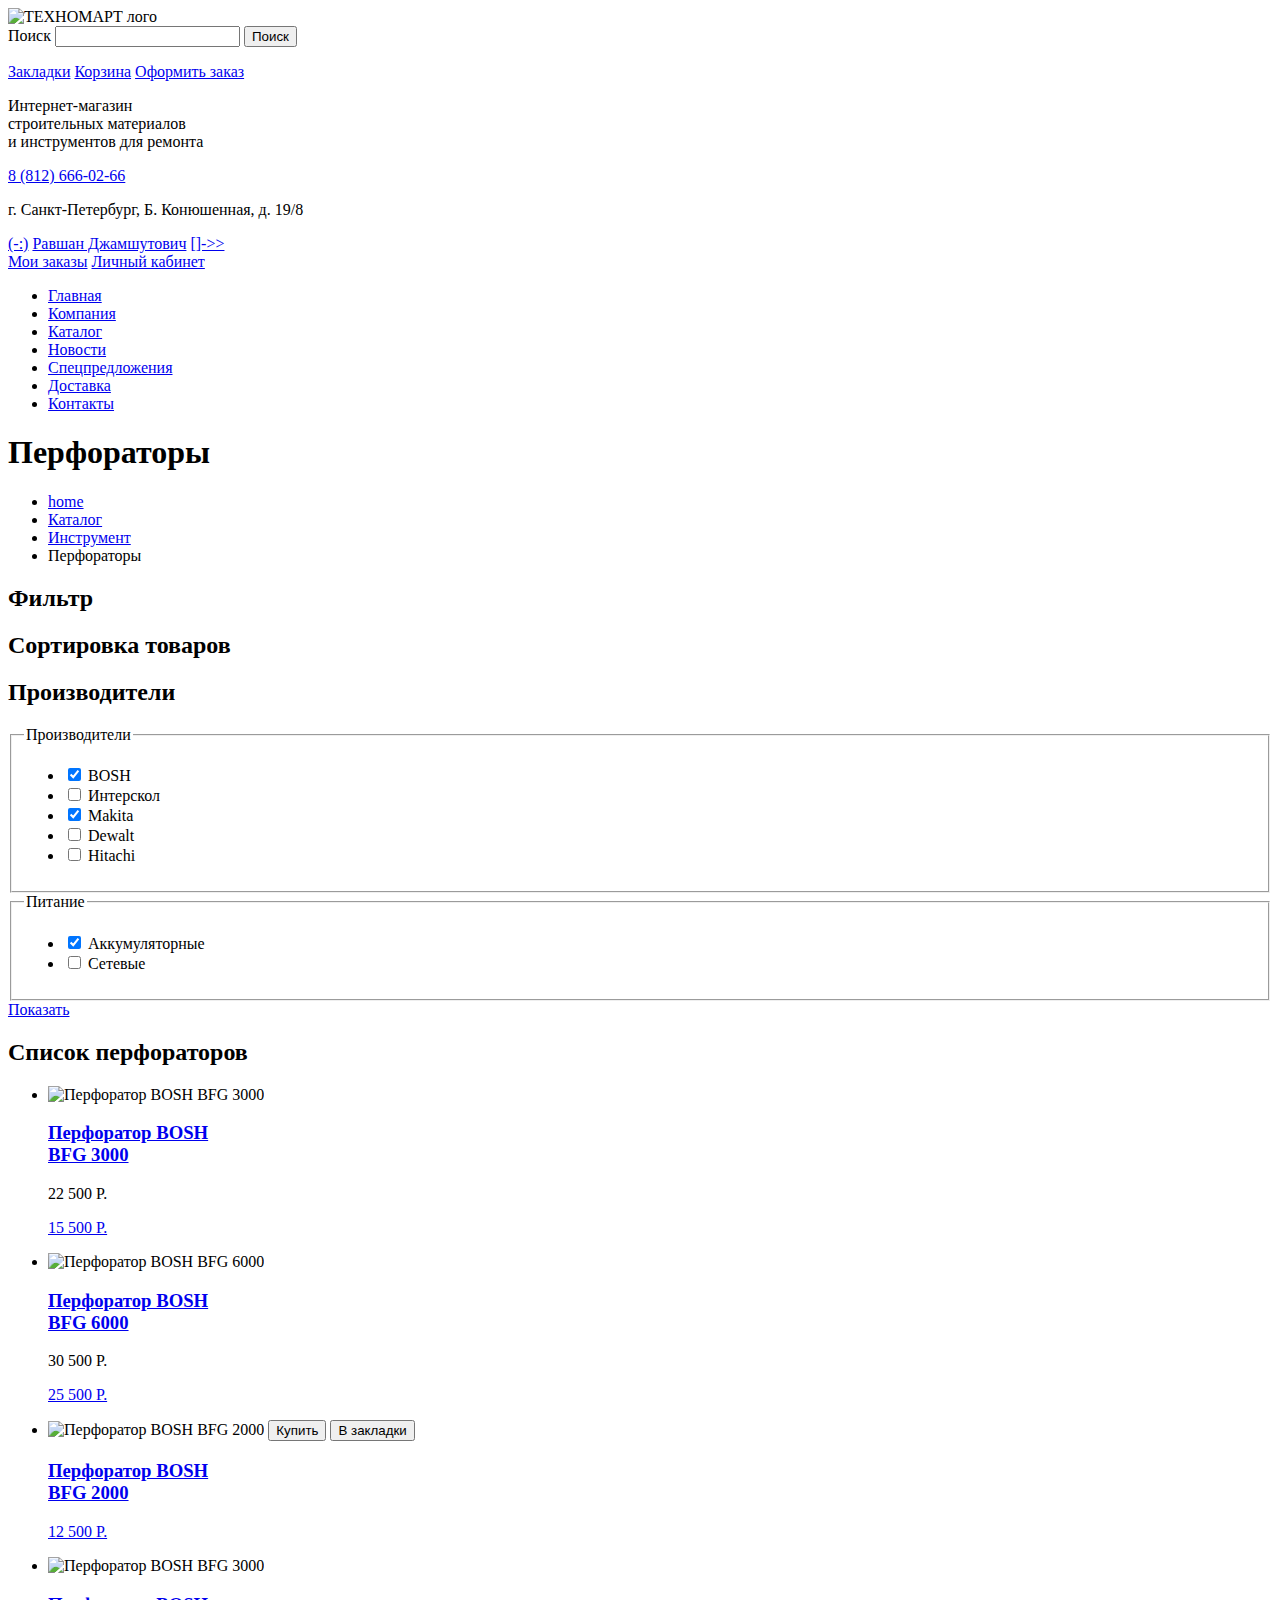
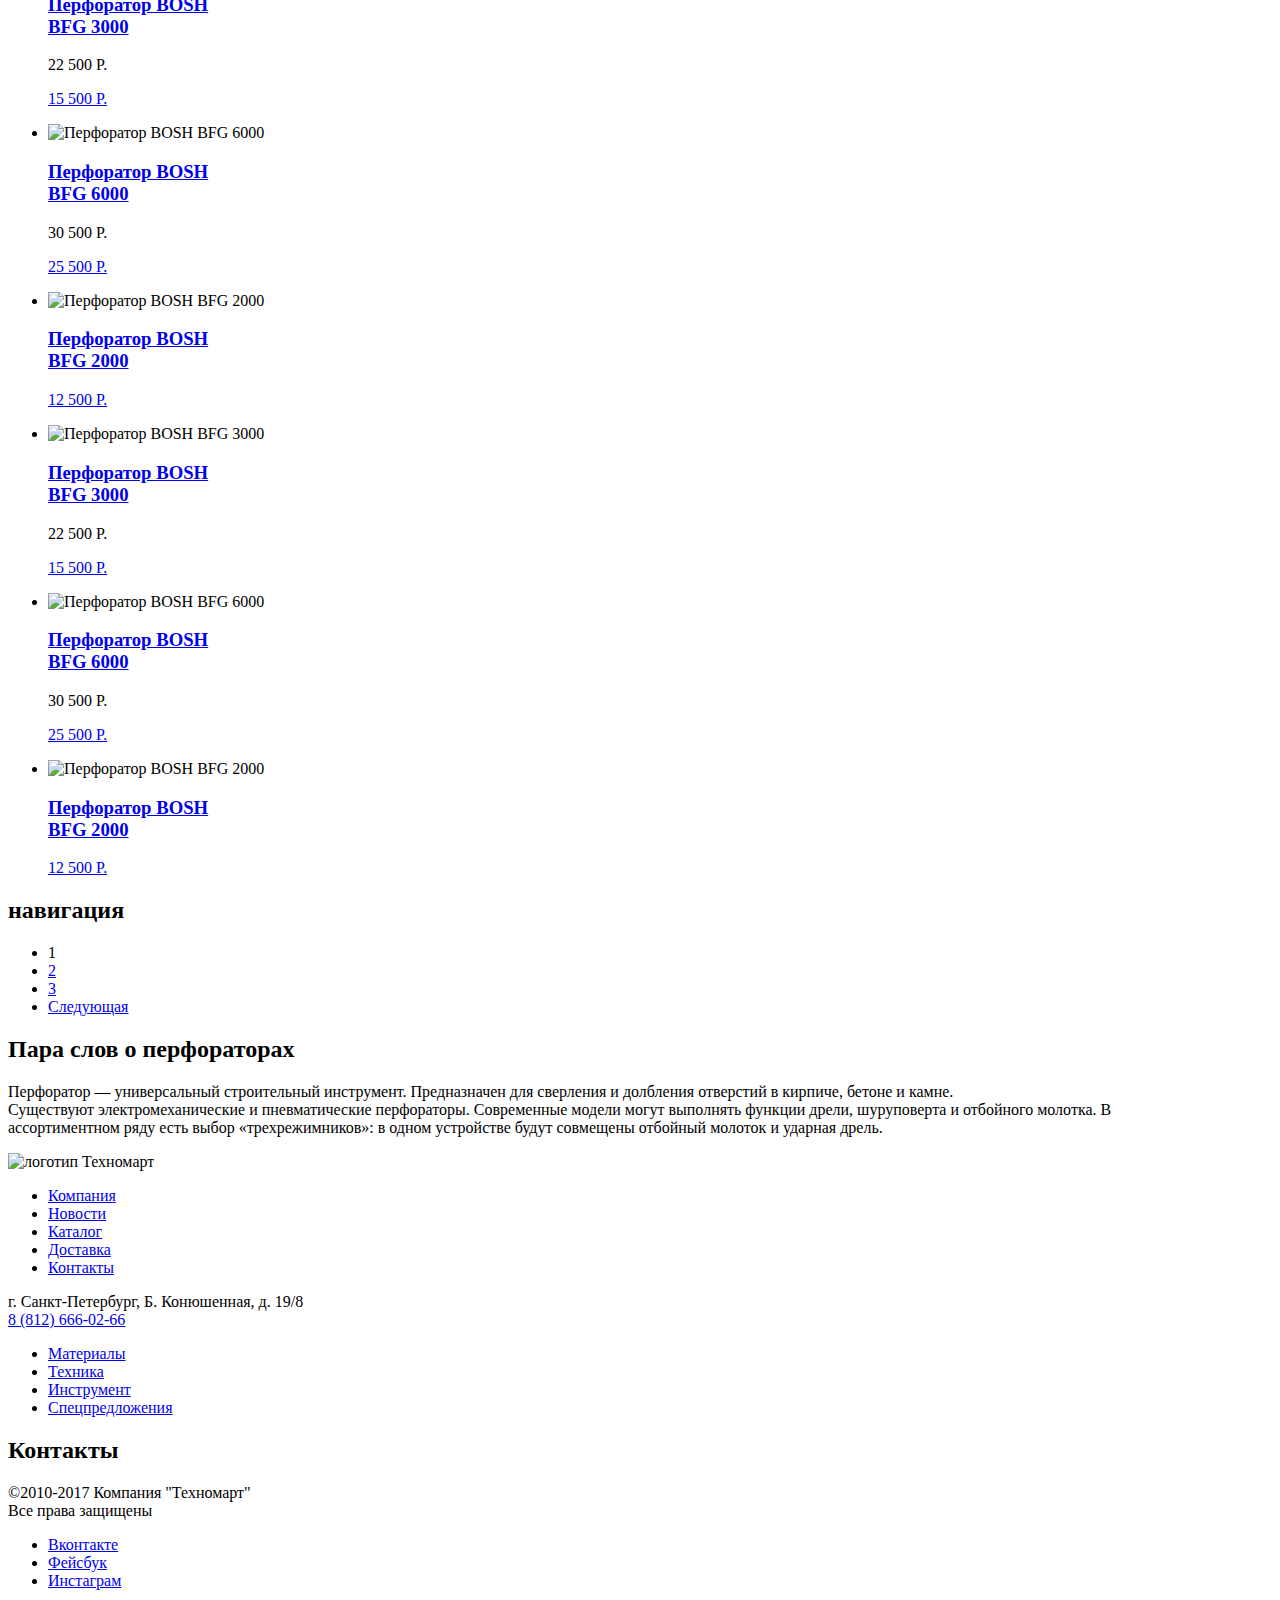
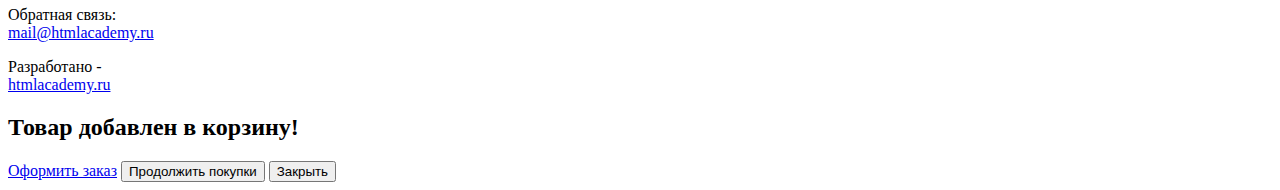
==== commit 7e5afdf1: "присвоила классы" ====
--- a/catalog-1000.html
+++ b/catalog-1000.html
@@ -2,55 +2,63 @@
 <html lang="en">
 <head>
     <meta charset="UTF-8">
-    <title>КАталог Техномарт</title>
+    <title>Каталог Техномарт</title>
+    <link href="https://fonts.googleapis.com/css?family=Cuprum:400,400i,700,700i&amp;PT+Sans:400,400i,700,700i&display=swap&subset=cyrillic" rel="stylesheet">
+    <link href="css/normalize.css" rel="stylesheet">
+    <link href="css/style.css" rel="stylesheet">
 </head>
 <body>
-  <header>
-    <nav>
-      <div>
-        <a href="index.html">
-          <img src="img/logo.png" alt="ТЕХНОМАРТ лого" width="220" height="47">
-        </a>
-        <div>
-            <form action="https://echo.htmlacademy.ru" method="GET">
-             <label for="search_field">Поиск
-              <input type="search" id="search_field">
-             </label>
-             <button type="submit">Поиск</button>
-            </form>
+    <header>
+        <nav class="main-navigation">
+          <div>
+            <a>
+              <img src="img/logo.png" alt="ТЕХНОМАРТ лого" width="220" height="47">
+            </a>
+
+           <div>
+              <form action="https://echo.htmlacademy.ru" method="GET">
+               <label for="search_field">Поиск
+                <input type="search" id="search_field">
+               </label>
+               <button type="submit">Поиск</button>
+              </form>
+           </div>
+            <p class="top-menu">
+            <a href="#">Закладки</a>
+            <a href="#">Корзина</a>
+            <a href="#">Оформить заказ</a>
+            </p>
           </div>
-        <a href="#">Закладки</a>
-        <a href="#">Корзина</a>
-        <a href="#">Оформить заказ</a>
-      </div>
-      <p>Интернет-магазин<br> строительных материалов<br> и инструментов для ремонта</p>
-      <div>
-       <a href="tel:+78126660266">8 (812) 666-02-66</a>
-       <p>г. Санкт-Петербург, Б. Конюшенная, д. 19/8</p>
-      </div>
-      <p>
-      <a href="#">Равшан Джамшутович</a>
-      <a href="#">Exit</a>
-      </p>
-      <a href="#">Мои заказы</a>
-      <a href="#">Личный кабинет</a>
-      <ul>
-        <li><a href="index.html">Главная</a></li>
-        <li><a href="#">Компания</a></li>
-        <li><a href="#">Каталог</a></li>
-        <li><a href="#">Новости</a></li>
-        <li><a href="#">Спецпредложения</a></li>
-        <li><a href="#">Доставка</a></li>
-        <li><a href="#">Контакты</a></li>
-      </ul>
-    </nav>
-  </header>
+          <p class="text-1">Интернет-магазин<br> строительных материалов<br> и инструментов для ремонта</p>
+          <div class="contact">
+            <a class="phone" href="tel:+78126660266">8 (812) 666-02-66</a>
+            <p class="adress">г. Санкт-Петербург, Б. Конюшенная, д. 19/8</p>
+          </div>
+          <p class="user-navigation-on">
+            <a class="name" href="#">(-:)</a>
+            <a class="name" href="#">Равшан Джамшутович</a>
+            <a class="name" href="#">[]->></a><br>
+            <a class="user-nav-on" href="#">Мои заказы</a>
+            <a class="user-nav-on" href="#">Личный кабинет</a>
+          </p>
+          <ul class="site-navigation">
+            <li><a href="index.html">Главная</a></li>
+            <li><a href="#">Компания</a></li>
+            <li><a href="#">Каталог</a></li>
+            <li><a href="#">Новости</a></li>
+            <li><a href="#">Спецпредложения</a></li>
+            <li><a href="#">Доставка</a></li>
+            <li><a href="#">Контакты</a></li>
+          </ul>
+        </nav>
+    </header>
     <main>
     <h1>Перфораторы</h1>
-    <ul>
+    <ul class="breadcrumbs">
+      <li><a href="index.html">home</a></li>
       <li><a href="#">Каталог</a></li>
       <li><a href="#">Инструмент</a></li>
-      <li>Перфораторы</li>
+      <li><a>Перфораторы</a></li>
     </ul>
     <section>
       <h2>Фильтр</h2>
@@ -63,9 +71,9 @@
     <section>
       <h2>Производители</h2>
        <form action="https://echo.htmlacademy.ru" method="POST">
-        <fieldset>
+        <fieldset class="filter-brand-energy">
         <legend>Производители</legend>
-        <ul>
+        <ul class="filter-brand">
           <li>
             <input type="checkbox" id="bosh_" checked>
             <label for="bosh_">BOSH</label>
@@ -88,7 +96,7 @@
           </li>
         </ul>
         </fieldset>
-        <fieldset>
+        <fieldset class="filter-brand-energy">
           <legend>Питание</legend>
             <ul>
               <li>
@@ -101,64 +109,64 @@
               </li>
             </ul>
         </fieldset>
-        <a href="#">Показать</a>
+        <a class="filter-button" href="#">Показать</a>
        </form>
     </section>
     <section>
-      <h2>Список перфораторов</h2>
+      <h2 class="visually-hidden">Список перфораторов</h2>
       <ul>
         <li>
           <img src="img/Perforator_1.png" width="220" height="165" alt="Перфоратор BOSH BFG 3000">
-          <h3><a href="#">Перфоратор BOSH<br> BFG 3000</a></h3>
-          <p>22 500 P.</p>
-          <p><a href="#">15 500 P.</a></p>
+          <h3 class="item"><a href="#">Перфоратор BOSH<br> BFG 3000</a></h3>
+          <p class="old-price">22 500 P.</p>
+          <p class="price"><a href="#">15 500 P.</a></p>
         </li>
         <li>
           <img src="img/Perforator_2.png" width="220" height="165" alt="Перфоратор BOSH BFG 6000">
-          <h3><a href="#">Перфоратор BOSH<br> BFG 6000</a></h3>
-          <p>30 500 P.</p>
-          <p><a href="#">25 500 P.</a></p>
+          <h3 class="item"><a href="#">Перфоратор BOSH<br> BFG 6000</a></h3>
+          <p class="old-price">30 500 P.</p>
+          <p class="price"><a href="#">25 500 P.</a></p>
         </li>
         <li>
           <img src="img/Perforator_3.png" width="220" height="165" alt="Перфоратор BOSH BFG 2000">
-          <button type="button">Купить</button>
-          <button type="button">В закладки</button>
-          <h3><a href="#">Перфоратор BOSH<br> BFG 2000</a></h3>
-          <p><a href="#">12 500 P.</a></p>
+          <button class="buy-button" type="button">Купить</button>
+          <button class="push-bookmark-button" type="button">В закладки</button>
+          <h3 class="item"><a href="#">Перфоратор BOSH<br> BFG 2000</a></h3>
+          <p class="price"><a href="#">12 500 P.</a></p>
         </li>
         <li>
           <img src="img/Perforator_4.png" width="220" height="165" alt="Перфоратор BOSH BFG 3000">
-          <h3><a href="#">Перфоратор BOSH<br> BFG 3000</a></h3>
-          <p>22 500 P.</p>
-          <p><a href="#">15 500 P.</a></p>
+          <h3 class="item"><a href="#">Перфоратор BOSH<br> BFG 3000</a></h3>
+          <p class="old-price">22 500 P.</p>
+          <p class="price"><a href="#">15 500 P.</a></p>
         </li>
         <li>
           <img src="img/Perforator_1.png" width="220" height="165" alt="Перфоратор BOSH BFG 6000">
-          <h3><a href="#">Перфоратор BOSH<br> BFG 6000</a></h3>
-          <p>30 500 P.</p>
-          <p><a href="#">25 500 P.</a></p>
+          <h3 class="item"><a href="#">Перфоратор BOSH<br> BFG 6000</a></h3>
+          <p class="old-price">30 500 P.</p>
+          <p class="price"><a href="#">25 500 P.</a></p>
         </li>
         <li>
           <img src="img/Perforator_2.png" width="220" height="165" alt="Перфоратор BOSH BFG 2000">
-          <h3><a href="#">Перфоратор BOSH<br> BFG 2000</a></h3>
-          <p><a href="#">12 500 P.</a></p>
+          <h3 class="item"><a href="#">Перфоратор BOSH<br> BFG 2000</a></h3>
+          <p class="price"><a href="#">12 500 P.</a></p>
         </li>
         <li>
           <img src="img/Perforator_3.png" width="220" height="165" alt="Перфоратор BOSH BFG 3000">
-          <h3><a href="#">Перфоратор BOSH<br> BFG 3000</a></h3>
-          <p>22 500 P.</p>
-          <p><a href="#">15 500 P.</a></p>
+          <h3 class="item"><a href="#">Перфоратор BOSH<br> BFG 3000</a></h3>
+          <p class="old-price">22 500 P.</p>
+          <p class="price"><a href="#">15 500 P.</a></p>
         </li>
         <li>
           <img src="img/Perforator_4.png" width="220" height="165" alt="Перфоратор BOSH BFG 6000">
-          <h3><a href="#">Перфоратор BOSH<br> BFG 6000</a></h3>
-          <p>30 500 P.</p>
-          <p><a href="#">25 500 P.</a></p>
+          <h3 class="item"><a href="#">Перфоратор BOSH<br> BFG 6000</a></h3>
+          <p class="old-price">30 500 P.</p>
+          <p class="price"><a href="#">25 500 P.</a></p>
         </li>
         <li>
           <img src="img/Perforator_2.png" width="220" height="165" alt="Перфоратор BOSH BFG 2000">
-          <h3><a href="#">Перфоратор BOSH<br>BFG 2000</a></h3>
-          <p><a href="#">12 500 P.</a></p>
+          <h3 class="item"><a href="#">Перфоратор BOSH<br>BFG 2000</a></h3>
+          <p class="price"><a href="#">12 500 P.</a></p>
         </li>
       </ul>
     </section>
@@ -178,38 +186,43 @@
     </section>
   </main>
   <footer>
-   <div>
-    <a><img src="img/Logo_footer.png" width="220" height="68" alt="логотип Техномарт"></a>
-    <ul>
-      <li><a href="#">Компания</a></li>
-      <li><a href="#">Новости</a></li>
-      <li><a href="#">Каталог</a></li>
-      <li><a href="#">Доставка</a></li>
-      <li><a href="#">Контакты</a></li>
-    </ul>
-    <p>г. Санкт-Петербург, Б. Конюшенная, д. 19/8<br></p>
-    <a href="tel:+78126660266">8 (812) 666-02-66</a>
-    <ul>
-      <li><a href="#">Материалы</a></li>
-      <li><a href="#">Техника</a></li>
-      <li><a href="#">Инструмент</a></li>
-      <li><a href="#">Спецпредложения</a></li>
-    </ul>
-   </div>
-   <div>
-     <p>©2010-2017 Компания "Техномарт"<br>Все права защищены</p>
-   </div>
-   <div>
-    <ul>
-      <li><a href="#">Вконтакте</a></li>
-      <li><a href="#">Фейсбук</a></li>
-      <li><a href="#">Инстаграм</a></li>
-    </ul>
-   </div>
-   <p>Обратная связь: <a href="mailto:mail@htmlacademy.ru">mail@htmlacademy.ru</a></p>
-   <p>Разработано - <a href="https://htmlacademy.ru/intensive/htmlcss">htmlacademy.ru</a></p>
-  </footer>
-    <section>
+      <div class="footer-nav">
+       <a>
+         <img src="img/Logo_footer.png" width="220" height="68" alt="логотип Техномарт">
+       </a>
+       <ul class="footer-menu">
+         <li><a href="#">Компания</a></li>
+         <li><a href="#">Новости</a></li>
+         <li><a href="#">Каталог</a></li>
+         <li><a href="#">Доставка</a></li>
+         <li><a href="#">Контакты</a></li>
+       </ul>
+       <p class="adress-footer">г. Санкт-Петербург, Б. Конюшенная, д. 19/8<br>
+       <a href="tel:+78126660266">8 (812) 666-02-66</a></p>
+       <ul class="footer-menu-2">
+         <li><a href="#">Материалы</a></li>
+         <li><a href="#">Техника</a></li>
+         <li><a href="#">Инструмент</a></li>
+         <li><a href="#">Спецпредложения</a></li>
+       </ul>
+       </div>
+     <section class="footer-bottom">
+       <h2 class="visually-hidden">Контакты</h2>
+       <div class="footer-copyright">
+         <p> ©2010-2017 Компания "Техномарт"<br>Все права защищены </p>
+       </div>
+       <div>
+         <ul class="footer-social">
+          <li><a class="social-button" href="#">Вконтакте</a></li>
+          <li><a class="social-button" href="#">Фейсбук</a></li>
+          <li><a class="social-button" href="#">Инстаграм</a></li>
+         </ul>
+       </div>
+       <p class="back">Обратная связь:<br> <a href="mailto:mail@htmlacademy.ru">mail@htmlacademy.ru</a></p>
+       <p class="autor">Разработано -<br>  <a href="https://htmlacademy.ru/intensive/htmlcss">htmlacademy.ru</a></p>
+     </section>
+     </footer>
+    <section class="modal">
       <!--попап окно при добавлении товара в корзину-->
       <h2>Товар добавлен в корзину!</h2>
       <a href="#">Оформить заказ</a>
